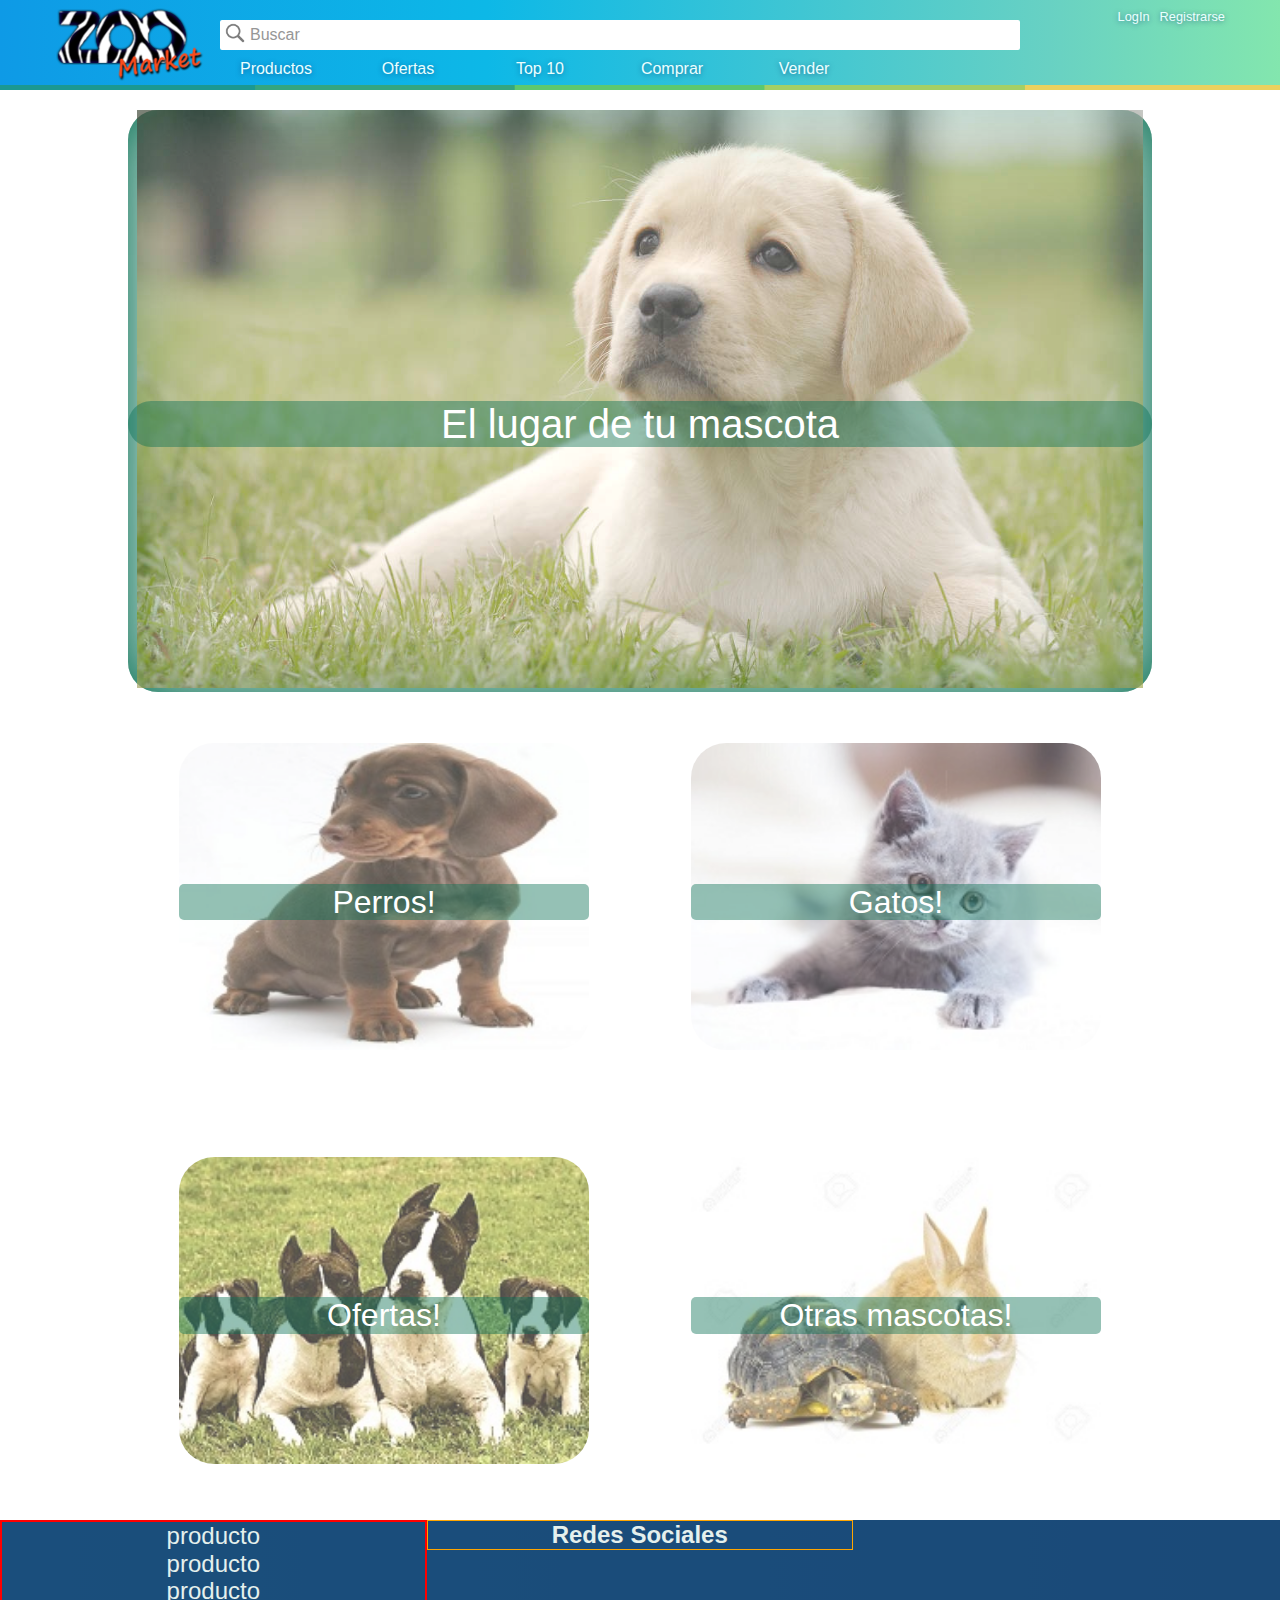
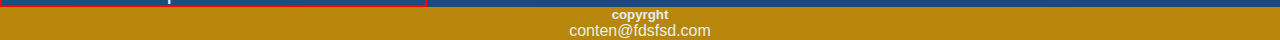
==== index.html @ c1403e90 "Comit final dia SABADO" ====
<!DOCTYPE html>
<html>
  <head>
    <meta charset="utf-8">
    <meta name="viewport" content="width=device-width">
    <title>ZOOMarket</title>
    <link rel="stylesheet" href="css/normalize.css">
    <link rel="stylesheet" href="css/styles.css">
  </head>
  <body>
    <!-- INICIO HEADER -->
    <header class="header">
      <div class="header-barra">
        <img src="images/barra-horizontal.png" alt="barra">
      </div>
      <div class="header-div">
        <!-- INICIO Logo -->
        <div class="header-div-logo">
          <a href="index.html">
            <img class="header-div-logo-mobile-logo" src="images/prueba-logo.png" alt="logo-mini">
          </a>
          <a href="index.html">
            <img class="header-div-logo-desktop-logo" src="images/logo-zoo.png" alt="logo-desktop">
          </a>
        </div>
        <!-- FIN Logo -->

        <!-- INICIO Buscar -->
        <div class="header-div-buscar">
          <img class="header-div-logo-mobile-search" src="images/search-icono.png" alt="search-icon">
          <form class="form-buscar" action="index.html" method="post">
            <input type="text" name="buscar" value="Buscar">
          </form>
        </div>
        <!-- FIN Buscar -->

        <!-- INICIO Menu -->
        <div class="header-div-menu">
          <nav>
            <ul class="header-div-menu-icon">
              <li>
                <!-- ICONO De menu en Mobile -->
                <a href="#">
                  <img class="header-div-logo-mobile-menu" src="images/menu-icon.png" alt="menu-icon">
                </a>

                <!-- SubMenu con Lista desplegable -->
                <ul class="header-div-menu-lista">
                  <!-- Login/Registrate - Solo Mobile -->
                  <li>
                    <div class="header-div-menu-lista-login">
                      <a href="login.html">LogIn</a>
                      <a href="#">Registrarse</a>
                    </div>
                  </li>
                  <!-- Productos -->
                  <li>
                    <a href="#">Productos</a>
                    <ul class="header-div-menu-lista-principal">
                      <li>
                        <a href="#">Perros</a>
                        <ul class="header-div-menu-lista-secundario">
                          <li><a href="#">Cuchas</a></li>
                          <li><a href="#">Juguetes</a></li>
                          <li><a href="#">Comida</a></li>
                          <li><a href="#">Peluqueria</a></li>
                          <li><a href="#">Otros</a></li>
                        </ul>
                      </li>
                      <li><a href="#">Gatos</a></li>
                      <li><a href="#">Aves</a></li>
                      <li><a href="#">Exoticos</a></li>
                      <li><a href="#">Otros</a></li>
                    </ul>
                  </li>
                  <li><a href="#">Ofertas</a></li>
                  <li><a href="#">Top 10</a></li>
                  <li><a href="#">Comprar</a></li>
                  <li><a href="#">Vender</a></li>
                </ul>
              </li>
            </ul>


          </nav>
        </div>
        <!-- FIN Menu -->

        <!-- INICIO Login -->
        <div class="header-div-login">
          <a href="login.html">LogIn</a>
          <a href="#">Registrarse</a>
        </div>
        <!-- FIN Login -->
      </div>
    </header>
    <!-- FIN HEADER -->


    <!-- INICIO BODY -->
    <div class="body_home">
      <div class="banner_body">
        <img src="./images/banner_principal.jpg" alt="">
        <div class="titulo.banner">
          <a href="#">El lugar de tu mascota</a>
        </div>
      </div>
      <section class="body_products_grilla">
        <article class="products_body">
          <img src="./images/perro_portada_seccion.jpg" alt="">
          <div class="title.product">
            <a href="#">Perros!</a>
          </div>
        </article>
        <article class="products_body">
          <img src="./images/gato_portada_seccion.jpg" alt="">
          <div class="title.product">
            <a href="#">Gatos!</a>
          </div>
        </article>
        <article class="products_body">
          <img src="./images/cruza_portada.jpg" alt="">
          <div class="title.product">
            <a href="#">Ofertas!</a>
          </div>
        </article>
        <article class="products_body">
          <img src="./images/otras_mascotas_portada.jpg" alt="">
          <div class="title.product">
            <a href="#">Otras mascotas!</a>
          </div>
        </article>
      </section>
    </div>
    <!-- FIN BODY -->


    <!-- INICIO FOOTER -->
    <footer class="footer">
      <article class="footer_1">
                    <div class="logo_2">
                         <img src="images/logo-zoo2.png" alt="">
                    </div>

                     <div class="menu_2">
                            <div class="conten">
                                    <h5>menu</h5>
                                    <ul>
                                        <li>producto</li>
                                        <li>producto</li>
                                        <li>producto</li>
                                    </ul>
                            </div>

                     </div>

                     <div class="redes_sociales">
                            <h2>Redes Sociales</h2>
                            <ul>
                                <li><a href="/01_Proyecto%2520e-commerce%2520-LABURAR%2520ACA/images/"></a></li>
                                <li></li>
                                <li></li>
                            </ul>
                     </div>

            </article>

            <article class="footer_2">
                        <div class="copyright">
                             <h5>copyrght</h5>
                            <p>conten@fdsfsd.com</p>
                        </div>
            </article>
    </footer>
    <!-- FOOTER FOOTER -->
  </body>
</html>
---- css/styles.css ----
/* -- RESETS Y CONFIGURACIONES GLOBALES --------------------------------------*/
/* -- Reset general --*/
html,body,div,h1,h2,h3,h4,h5,h6,ul,ol,dl,li,dt,dd,p,blockquote,pre,form,fieldset,table,th,td {
  margin: 0;
  padding: 0;
  text-align: center;
}
/* -- Para todo el documento aplicamos el Border Box -- */
* {
  box-sizing: border-box;
}
/* -- Estilos del Body, Fuentes, Fondos, Etc... -- */
body {
  font-family: sans-serif;
}
ul,ol,li,li a , .header-div-login a , .body_login_princ-registrate a {
  list-style: none;
  text-decoration: none;
}
/* -- HEADER -----------------------------------------------------------------*/
.header {
  background: linear-gradient(to right, rgba(14,154,230,1) 0%, rgba(13,184,231,1) 38%, rgba(104,209,195,1) 82%, rgba(131,230,174,1) 100%);
  width: 100vw;
  position: relative;
}
.header-barra img{
  width: 100%;
  height: 4px;
  position: absolute;
  bottom: 0px;
  left: 0px;
}

.header-div {
  position: relative;
  top: 0px;
  height: 45px;
  width: 100%;
  max-width: 1200px;
  margin: 0 auto;
}

/* -- INICIO - Logo --*/
.header-div-logo {
  position: absolute;
  height: 35px;
  width: 75px;
  left: 5px;
  top: 5px;
}
.header-div-logo-desktop-logo {
  display: none;
}
.header-div-logo-mobile-logo , .header-div-logo-mobile-menu {
  height: 35px;
}
.header-div-logo a:hover , .header-div-logo img:hover {
  background-color: transparent;
}
/* -- FIN - Logo --*/

/* -- INICIO - Buscar --*/
.header-div-buscar {
  position: absolute;
  height: 35px;
  width: calc(100% - 135px);
  left: 90px;
  top: 5px;
}
.form-buscar {
  margin-top: 0px;
}
.form-buscar input {
  border: none;
  height: 30px;
  padding: 2px 2px 2px 30px;
  width: 100%;
  border-radius: 2px;
  color: rgb(150, 150, 150);
}
.header-div-buscar img {
  width: 20px;
  position: absolute;
  left: 5px;
  top: 5px;
}
/* -- FIN - Buscar --*/

/* -- INICIO - Menu --*/
.header-div-menu {
  position: absolute;
  height: 35px;
  width: 35px;
  right: 5px;
  top: 2px;
}
.header-div-menu-icon a {
  height: 100%;
  width: 100%;
}
.header-div-menu-lista {
  position: absolute;
  width: calc(100vw - 140px);
  right: -5px;
  top: -5px;
  height: 100vh;
  display: none;
  z-index: 100;
  background-color: rgba(0, 42, 31, 0.7);
}
.header-div-menu-lista-principal , .header-div-menu-lista-secundario {
  display: none;
  z-index: 100;
  background-color: rgba(0, 42, 31, 0.7);
}
.header-div-menu-icon li:hover > .header-div-menu-lista {
  display: inline-block;
}
/*.header-div-menu-lista li:hover > .header-div-menu-lista-principal {
  display: inline-block;
}*/
.header-div-menu-lista-principal li:hover > .header-div-menu-lista-secundario {
  display: inline-block;
}

.header-div-menu-lista a {
  padding: 15px;
  display: inline-block;
  color: rgba(235, 255, 255, 1);
}
.header-div-menu-lista a:hover {
  background-color: #FF9900;
  color: black;
}
.header-div-menu-lista-login {
  background-color: rgba(179, 107, 0, 0.72);
  color: black;
}
.header-div-menu-lista-login a {
  padding: 15px;
}

/* -- FIN - Menu --*/

/* -- INICIO - Login --*/
.header-div-login {
  position: absolute;
  display: none;
  right: 10px;
  top: 5px;
}
.header-div-login a {
  display: block;
  padding: 5px;
  /*background-color: blue;*/
}
/* -- FIN - Login --*/
/* -- BODY -------------------------------------------------------------------*/

/*FRAN - ESTABLECI ALGUNOS VALORES PARA PROBAR COMO IBA QUEDANDO
LE DI UN POCO DE MARGEN Y UN POCO DE PADDING A CADA CAJA
ASI SE VE UN POCO MEJOR*/
.banner_body{
  display: none;
  margin: 0;
  margin-top: 20px;
  border-radius: 30px;
  margin-left: 10%;
  margin-right:10%;
  position: relative;
  border-radius: 0.7;
  Box-shadow: inset 0 0 50px rgba(9, 112, 84, 0.83),inset 0 0 80px rgba(9, 112, 84, 0.63),inset 0 0 175px rgba(9, 112, 84, 0.33);
  }

.banner_body img{
  width: 98.33%;
  margin-left: 0.83%;
  margin-right: 0.83%;
  opacity: 0.7;
  border-radius: 0.7;
  Box-shadow: inset 0 0 50px rgba(9, 112, 84, 0.83),inset 0 0 80px rgba(9, 112, 84, 0.63),inset 0 0 175px rgba(9, 112, 84, 0.33);

}
.banner_body a{
  position: absolute;
  top: 50%;
  right: 0%;
  width: 100%;
  display: inline-block;
  background-color: rgba(9, 112, 84, 0.43);
  color: white;
  font-size: 2.5em;
  text-align: center;
  border-radius: 35px;
  text-decoration: none;
}

.body_products_grilla {
  background-color: white;
  display: block;
  margin-left: 10%;
  margin-right: 10%;
}
.products_body{
  background-color: white;
  position: relative;
  margin-top: 5%;
  margin-bottom: 5%;

  }
.products_body img{
  width: 100%;
  border-radius: 35px;
  opacity: 0.7;
  margin: 0;
  }
  .products_body a{
    background-color: rgba(9, 112, 84, 0.43);
    color: white;
    position: absolute;
    top:45%;
    right: 0%;
    width: 100%;
    display: inline-block;
    font-size: 2em;
    text-align: center;
    border-radius: 5px;
    text-decoration: none;
  }

  body img:hover{
    opacity: 1;
    color: rgba(9, 112, 84);
    background-color:rgba(9, 112, 84, 0.63) ;
  }

  body a:hover{
    color: rgba(9, 112, 84);
    background-color:rgba(9, 112, 84, 0.63) ;
  }

/*-------Para mas adelante-----*/
/*.principal-body-productos_1 {
  background: linear-gradient(to right, rgba(202,230,221,1) 0%, rgba(167,227,208,1) 100%);
}
.principal-body-productos_2 {
  background: linear-gradient(to right, rgba(206,235,215,1) 0%, rgba(185,227,198,1) 100%);
}
.principal-body-productos_3 {
  background: linear-gradient(to right, rgba(235,242,225,1) 0%, rgba(212,228,189,1) 100%);
}
.principal-body-productos_4 {
  background: linear-gradient(to right, rgba(240,236,218,1) 0%, rgba(242,230,176,1) 100%);
}*/

/*LEO PAGINA DE LOGIN*/
.body_login {
  background-image: url(../images/login-bkg.jpg);
  background-size: 100%;
  z-index: 10;
  background-position-y: 45%;
  min-height: 525px;
}
.body_login_princ_titulo {
  padding: 10px 0;
  color: rgb(50, 50, 50);
}
.body_login_princ_form {
  padding: 5px 0 25px;
}
/*.body_login_princ_form_fondo {
  height: 100vh;
}*/
.body_login_princ_form_fondo img {
  position: absolute;
  overflow: hidden;
  width: 100%;
  z-index: -1;
  left: 0;
  opacity: 0.6;
  top: calc((20vh) - 150px);
}
.body_login_princ_form_renglones {
  width: 90%;
  margin: 0 auto;
  overflow: hidden;
  padding: 10px 0 10px;
}
.body_login_princ_form_renglones input {
  float: left;
  width: 100%;
  padding: 5px;
  border: none;
  text-align: left;
  font-size: 1.2em;
  color: rgb(80, 80, 80);
  border-radius: 2px;
}
.body_login_princ_form_renglones button {
  width: 100%;
  padding: 5px;
  font-size: 1.4em;
}
.body_login_princ-registrate {
  font-size: 0.8em;
  color: rgb(50, 50, 50);
}




/* -- FOOTER -----------------------------------------------------------------*/
/*ANDRES - ESTABLECI ALGUNOS VALORES PARA PROBAR COMO IBA QUEDANDO
LE ASIGNE UN COLOR DE FONDO ASI SE VE UN POCO MEJOR*/
.footer {
  clear: both;
  background: linear-gradient(to right, rgba(3,73,75,1) 0%, rgba(0,48,56,1) 100%);
  color: #e5f0ed;
}
/*** logo ***/
.logo_2{
    display: none;
}
/*** MENU ***/
.menu_2 .conten h5{
    display: none;
}
.menu_2 .conten li{
    font-size:1.5em;
}
/***Redes Sociales**/
.redes_sociales{
    border:1px solid yellow;
}













/* ---------------------------------------------------------------------------*/
/* -- MEDIA QUERY's ----------------------------------------------------------*/
/* ---------------------------------------------------------------------------*/

/* -- A PARTIR DE --> 640 px -- */
@media (min-width:640px) {
  /* -- INICIO - HEADER ------------------------------------------------------*/
  .header {
    margin: 0 auto;
    position: relative;
    height: 80px;
    top: 0;
    max-height: 100px;
  }
  .header-div {
    height: inherit;
  }
  .header-barra img{
    height: 5px;
  }

  /* -- INICIO Logo -- */
  .header-div-logo {
    width: 130px;
    height: initial;
  }
  .header-div-logo-mobile-logo {
    display: none;
    width: 130px;
  }
  .header-div-logo-desktop-logo {
    display: inline-block;
    width: 100%;
  }
  .header-div-logo-mobile-menu {
    display: none;
  }
  /* -- FIN Logo -- */


  /* -- INICIO - Barra de busqueda -- */
  .header-div-buscar {
    height: auto;
    width: calc(100% - 280px);
    left: 145px;
    top: 15px;
  }
  .form-buscar {
    margin: 0px;
  }
  .form-buscar input{
    width: 100%;
  }
  .header-div-buscar img {
    top: 3px;
  }
  /* -- FIN - Barra de busqueda -- */


  /* -- INICIO - Menu -- */
  .header-div-menu {
    height: 30px;
    width: calc(100% - 170px);
    left: 145px;
    top: initial;
    bottom: 5px;
  }
  .header-div-menu-lista {
    display: inline-block;
    width: auto;
    top: 0px;
    left: 0px;
    right: 0;
    bottom: 5px;
    height: 100%;
    background-color: transparent;
  }
  .header-div-menu-lista li {
    float: left;
    width: 16.5%;
    text-shadow: 0 1px 5px rgba(0, 50, 110, 0.5);
    border-radius: 3px;
    overflow: hidden;
  }
  .header-div-menu-lista-principal li , .header-div-menu-lista-secundario li {
    float: left;
    width: 100%;
    overflow: hidden;
  }

  .header-div-menu-lista-secundario {
    position: absolute;
    top: 92%;
    left: 16.2%;
  }

  .header-div-menu-lista a {
    padding: 5px 5px;
  }
  .header-div-menu-lista a:hover {
    background-color: rgba(235, 255, 255, 1);
    color: rgb(20, 56, 117);
  }
  .header-div-menu-lista-login {
    display: none;
  }



  /*LOGIN*/
  .header-div-login {
    display: inline-block;
    font-size: 0.8em;
  }
  .header-div-login a {
    float: left;
    text-shadow: 0 1px 5px rgba(0, 50, 110, 0.5);
    color: rgba(235, 255, 255, 1);
  }
  .header-div-login a:hover {
    background-color: rgba(235, 255, 255, 0.8);
    color: rgb(6, 44, 99);
    border-radius: 3px;
    overflow: hidden;
  }
  /* -- FIN - HEADER ---------------------------------------------------------*/



  /* -- INICIO - BODY --------------------------------------------------------*/
  .banner_body {
  display: block;
  margin-bottom: 20px;
  }
  .products_body{
    float: left;
    width: 40%;
    margin: 5%;
  }
  .products_body a{
    font-size: 1.5em;
    }
    .products_body img:hover{
      color: rgba(9, 112, 84);
      background-color:rgba(9, 112, 84, 0.63) ;
      -webkit-transform: scale(1.3);
      -ms-transform: scale(1.3);
      transform: scale(1.3);
    }
    .products_body a:hover{
      color: rgba(9, 112, 84);
      background-color:rgba(9, 112, 84, 0.63) ;
      -webkit-transform: scale(1.3);
      -ms-transform: scale(1.3);
      transform: scale(1.3);

    }

  /* -- FIN - BODY -----------------------------------------------------------*/



  /* -- INICIO - FOOTER ------------------------------------------------------*/
  .footer_1{
      border-color:solid crimson;
      width:100%;
      background-color:rgba(32, 80, 136, 0.81);
      display: block;
      overflow: hidden;
  }
  .footer_2{
      background-color: darkgoldenrod;
      width: 100%;
      height:40%;
      display: block;
  }

  .logo_2{
      float:left;
      height:72.5px;
      overflow:hidden;
      width:auto;
      width: 33.33% ;
      border: 1px solid yellow;
  }
  .logo_2 img{
      border:none;
      padding: 0;
      margin: 0;
      width:15vw;
      height: auto;
  }

  .menu_2{
      border: 2px solid red ;
      float: left;
      width: 33.33%;
  }
  .copyright{

  }
  .redes_sociales{
      border: 1px solid orange;
      float: left;
      width:33.30%;

  }
  /* -- FIN - FOOTER ---------------------------------------------------------*/
}


@media (min-width:960px) {
  /* -- INICIO - HEADER ---------------------------------------------------------*/
  .header {
    height: 90px;
  }

  /* -- INICIO Logo -- */
  .header-div-logo {
    width: 150px;
    margin-left: 10px;
  }
  /* -- FIN Logo -- */


  /* -- INICIO - Barra de busqueda -- */
  .header-div-buscar {
    width: calc(100% - 315px);
    max-width: 800px;
    left: 180px;
    top: 20px;
  }
  /* -- FIN - Barra de busqueda -- */


  /* -- INICIO - Menu -- */
  .header-div-menu {
    width: calc(100% - 170px);
    max-width: 800px;
    left: 170px;
  }
  /*
  .header-div-menu-lista {
    display: inline-block;
    width: auto;
    top: 0px;
    left: 0px;
    right: 0;
    bottom: 5px;
    height: 100%;
    background-color: transparent;
  }
  .header-div-menu-lista li {
    float: left;
    width: 16.5%;
    text-shadow: 0 1px 5px rgba(0, 50, 110, 0.5);
  }
  .header-div-menu-lista a {
    padding: 5px 5px;
  }
  .header-div-menu-lista a:hover {
    background-color: rgba(235, 255, 255, 1);
    color: rgb(45, 58, 144);
  }
  .header-div-menu-lista-login {
    display: none;
  }*/


  /*LOGIN*/
  /*.header-div-login {
    display: inline-block;
    font-size: 0.8em;
  }
  .header-div-login a {
    float: left;
    text-shadow: 0 1px 5px rgba(0, 50, 110, 0.5);
    color: rgba(235, 255, 255, 1);
  }
  .header-div-login a:hover {
    background-color: rgba(235, 255, 255, 1);
    color: rgb(6, 44, 99);
  }*/





  /* -- FIN - HEADER ---------------------------------------------------------*/


  /* -- INICIO - BODY --------------------------------------------------------*/
  .banner_body{
    display: block;
    margin: 0;
    margin-top: 20px;
    border-radius: 30px;
    margin-left: 10%;
    margin-right:10%;
    position: relative;
    border-radius: 0.7;
    Box-shadow: inset 0 0 50px rgba(9, 112, 84, 0.83),inset 0 0 80px rgba(9, 112, 84, 0.63),inset 0 0 175px rgba(9, 112, 84, 0.33);
    }

  .banner_body img{
    width: 98.33%;
    margin-left: 0.83%;
    margin-right: 0.83%;
    opacity: 0.7;
    border-radius: 0.7;
    Box-shadow: inset 0 0 50px rgba(9, 112, 84, 0.83),inset 0 0 80px rgba(9, 112, 84, 0.63),inset 0 0 175px rgba(9, 112, 84, 0.33);

  }
  .banner_body a{
    position: absolute;
    top: 50%;
    right: 0%;
    width: 100%;
    display: inline-block;
    background-color: rgba(9, 112, 84, 0.43);
    color: white;
    font-size: 2.5em;
    text-align: center;
    border-radius: 35px;
    text-decoration: none;
  }

  .body_products_grilla {
    background-color: white;
    display: block;
    margin-left: 10%;
    margin-right: 10%;
  }
  .products_body{
    background-color: white;
    position: relative;
    margin-top: 5%;
    margin-bottom: 5%;

    }
  .products_body img{
    width: 100%;
    border-radius: 35px;
    opacity: 0.7;
    margin: 0;
    }
    .products_body a{
      background-color: rgba(9, 112, 84, 0.43);
      color: white;
      position: absolute;
      top:45%;
      right: 0%;
      width: 100%;
      display: inline-block;
      font-size: 2em;
      text-align: center;
      border-radius: 5px;
      text-decoration: none;
    }

    body img:hover{
      opacity: 1;
      color: rgba(9, 112, 84);
      background-color:rgba(9, 112, 84, 0.63) ;
    }

    body a:hover{
      color: rgba(9, 112, 84);
      background-color:rgba(9, 112, 84, 0.63) ;
    }



  /* -- FIN - BODY -----------------------------------------------------------*/



  /* -- INICIO - FOOTER ------------------------------------------------------*/

  /* -- FIN - FOOTER ---------------------------------------------------------*/


}
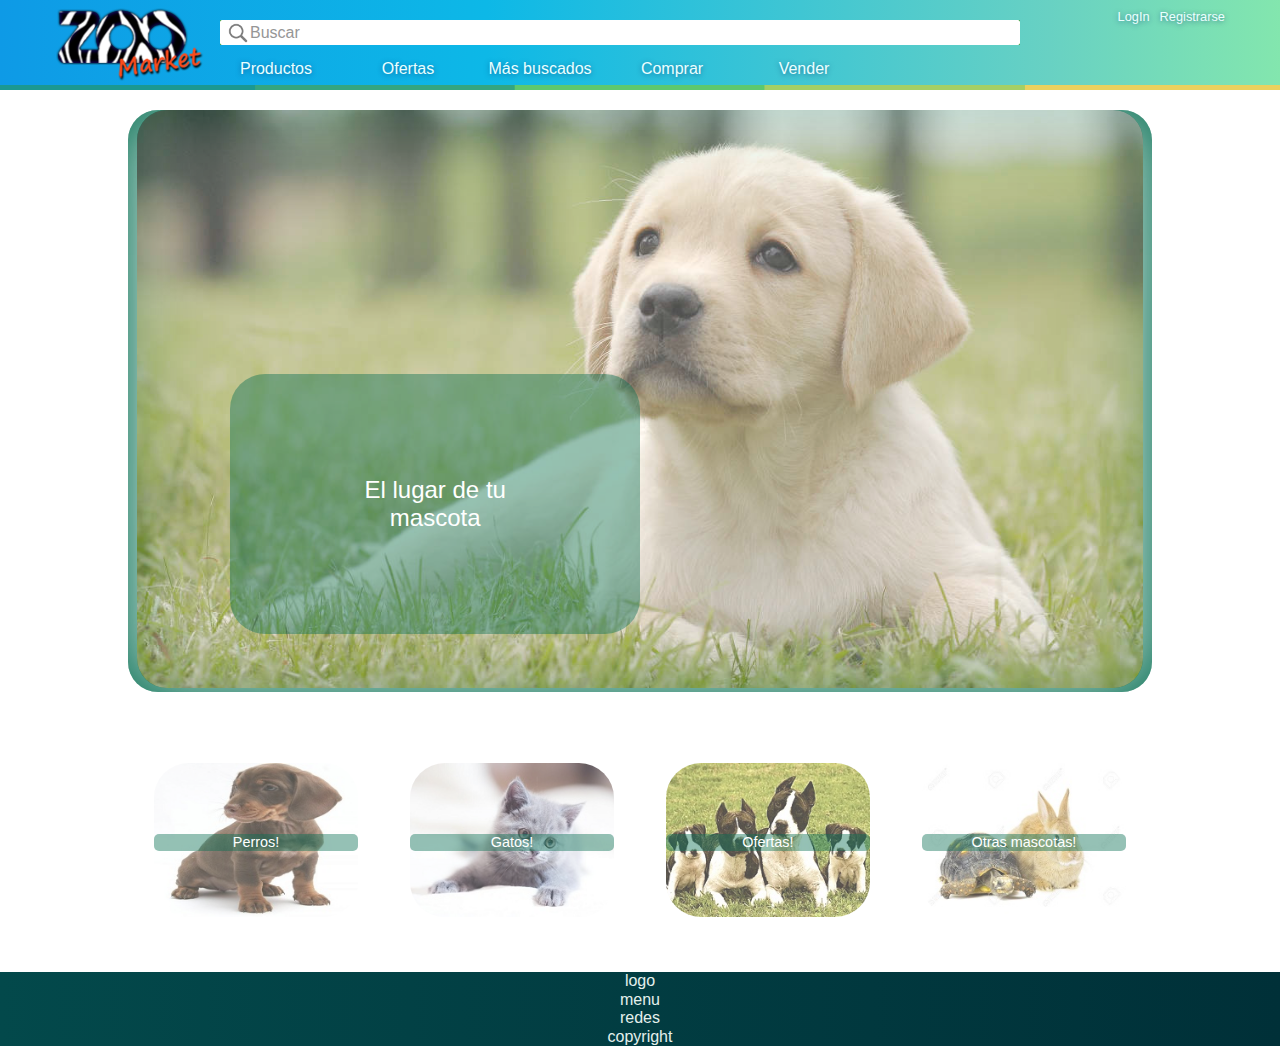
==== commit 11ac8c44: "Revert "Comit final dia SABADO"" ====
--- a/index.html
+++ b/index.html
@@ -74,7 +74,7 @@
                     </ul>
                   </li>
                   <li><a href="#">Ofertas</a></li>
-                  <li><a href="#">Top 10</a></li>
+                  <li><a href="#">Más buscados</a></li>
                   <li><a href="#">Comprar</a></li>
                   <li><a href="#">Vender</a></li>
                 </ul>
@@ -137,41 +137,20 @@
 
     <!-- INICIO FOOTER -->
     <footer class="footer">
-      <article class="footer_1">
-                    <div class="logo_2">
-                         <img src="images/logo-zoo2.png" alt="">
-                    </div>
-
-                     <div class="menu_2">
-                            <div class="conten">
-                                    <h5>menu</h5>
-                                    <ul>
-                                        <li>producto</li>
-                                        <li>producto</li>
-                                        <li>producto</li>
-                                    </ul>
-                            </div>
-
-                     </div>
-
-                     <div class="redes_sociales">
-                            <h2>Redes Sociales</h2>
-                            <ul>
-                                <li><a href="/01_Proyecto%2520e-commerce%2520-LABURAR%2520ACA/images/"></a></li>
-                                <li></li>
-                                <li></li>
-                            </ul>
-                     </div>
-
-            </article>
-
-            <article class="footer_2">
-                        <div class="copyright">
-                             <h5>copyrght</h5>
-                            <p>conten@fdsfsd.com</p>
-                        </div>
-            </article>
+      <div class="footer-logo">
+        logo
+      </div>
+      <div class="footer-menu">
+        menu
+      </div>
+      <div class="footer-redes">
+        redes
+      </div>
+      <div class="footer-copyright">
+        copyright
+      </div>
     </footer>
     <!-- FOOTER FOOTER -->
+
   </body>
 </html>
--- a/css/styles.css
+++ b/css/styles.css
@@ -13,7 +13,7 @@
 body {
   font-family: sans-serif;
 }
-ul,ol,li,li a , .header-div-login a , .body_login_princ-registrate a {
+ul,ol,li,li a , .header-div-login a {
   list-style: none;
   text-decoration: none;
 }
@@ -63,16 +63,16 @@
 .header-div-buscar {
   position: absolute;
   height: 35px;
-  width: calc(100% - 135px);
-  left: 90px;
+  width: calc(100% - 130px);
+  left: 85px;
   top: 5px;
 }
 .form-buscar {
-  margin-top: 0px;
+  margin-top: 5px;
 }
 .form-buscar input {
   border: none;
-  height: 30px;
+  height: 25px;
   padding: 2px 2px 2px 30px;
   width: 100%;
   border-radius: 2px;
@@ -82,7 +82,7 @@
   width: 20px;
   position: absolute;
   left: 5px;
-  top: 5px;
+  top: 7px;
 }
 /* -- FIN - Buscar --*/
 
@@ -92,7 +92,7 @@
   height: 35px;
   width: 35px;
   right: 5px;
-  top: 2px;
+  top: 5px;
 }
 .header-div-menu-icon a {
   height: 100%;
@@ -157,9 +157,6 @@
 /* -- FIN - Login --*/
 /* -- BODY -------------------------------------------------------------------*/
 
-/*FRAN - ESTABLECI ALGUNOS VALORES PARA PROBAR COMO IBA QUEDANDO
-LE DI UN POCO DE MARGEN Y UN POCO DE PADDING A CADA CAJA
-ASI SE VE UN POCO MEJOR*/
 .banner_body{
   display: none;
   margin: 0;
@@ -177,22 +174,22 @@
   margin-left: 0.83%;
   margin-right: 0.83%;
   opacity: 0.7;
-  border-radius: 0.7;
+  border-radius: 30px;
   Box-shadow: inset 0 0 50px rgba(9, 112, 84, 0.83),inset 0 0 80px rgba(9, 112, 84, 0.63),inset 0 0 175px rgba(9, 112, 84, 0.33);
-
 }
 .banner_body a{
   position: absolute;
-  top: 50%;
-  right: 0%;
-  width: 100%;
+  bottom: 10%;
+  left: 10%;
+  width: 40%;
   display: inline-block;
   background-color: rgba(9, 112, 84, 0.43);
   color: white;
-  font-size: 2.5em;
+  font-size: 1.5em;
   text-align: center;
   border-radius: 35px;
   text-decoration: none;
+  padding:10%;
 }
 
 .body_products_grilla {
@@ -222,23 +219,237 @@
     right: 0%;
     width: 100%;
     display: inline-block;
-    font-size: 2em;
+    font-size: 1.5em;
     text-align: center;
     border-radius: 5px;
     text-decoration: none;
   }
 
-  body img:hover{
+  .body_home img:hover{
     opacity: 1;
     color: rgba(9, 112, 84);
     background-color:rgba(9, 112, 84, 0.63) ;
   }
 
-  body a:hover{
+  .body_home a:hover{
     color: rgba(9, 112, 84);
     background-color:rgba(9, 112, 84, 0.63) ;
   }
 
+/*-------Para mas adelante-----
+.principal-body-productos_1 {
+  background: linear-gradient(to right, rgba(202,230,221,1) 0%, rgba(167,227,208,1) 100%);
+}
+.principal-body-productos_2 {
+  background: linear-gradient(to right, rgba(206,235,215,1) 0%, rgba(185,227,198,1) 100%);
+}
+.principal-body-productos_3 {
+  background: linear-gradient(to right, rgba(235,242,225,1) 0%, rgba(212,228,189,1) 100%);
+}
+.principal-body-productos_4 {
+  background: linear-gradient(to right, rgba(240,236,218,1) 0%, rgba(242,230,176,1) 100%);
+}
+*/
+/* -- FOOTER -----------------------------------------------------------------*/
+/*ANDRES - ESTABLECI ALGUNOS VALORES PARA PROBAR COMO IBA QUEDANDO
+LE ASIGNE UN COLOR DE FONDO ASI SE VE UN POCO MEJOR*/
+.footer {
+  background: linear-gradient(to right, rgba(3,73,75,1) 0%, rgba(0,48,56,1) 100%);
+  clear: both;/*limpio flotaciòn para el contenedor principal*/
+  color: #e5f0ed;
+}
+
+
+
+
+/*********************************Formulario de registraci�n************************************/
+/*.partesFormularioACompletar {
+    background: linear-gradient(to right, rgba(235,242,225,1) 0%, rgba(212,228,189,1) 100%);
+    padding-bottom: 30px;
+    padding-top: 15px;
+    border-radius: 20px;
+    box-shadow: 0px 2px 22px 3px;
+
+    width: 80%;
+    margin:auto;
+}*/
+
+/*.partesFormularioACompletar input{
+  width: 95%;
+  font-size: 0.5em;
+  padding: 1%;
+  color:rgb(60, 59, 59);
+}
+.registrateTitulo h2{
+  padding: 1.5%;
+}
+.partesFormularioACompletar label, div{
+  padding: 1.5%;
+  font-size: 1.2em;
+
+}
+.terminosYregistrame p{
+  font-size: 0.5em;
+  color: white;
+  margin-left: 3%;
+  margin-right: 3%;
+  padding: 1%;
+  text-shadow: 0 1px 5px rgba(0, 0, 0, 1);
+}
+.terminosYregistrame a{
+  color:rgb(142, 138, 138);
+}
+.botonRegistrame button{
+  width: 90%;
+}
+.partesFormularioACompletar label{
+  display: none;
+}
+.body_formulario {
+  background-image: url(../images/formularioperro.jpg);
+  background-size: 100%;
+  background-position-y:45%;
+}
+/*********************************Fin Formulario regist********************************************/
+
+
+
+
+/* ---------------------------------------------------------------------------*/
+/* -- MEDIA QUERY's ----------------------------------------------------------*/
+/* ---------------------------------------------------------------------------*/
+
+/* -- A PARTIR DE --> 640 px -- */
+@media (min-width:640px) {
+  /* -- INICIO - HEADER ------------------------------------------------------*/
+  .header {
+    margin: 0 auto;
+    /*coloco posici�n relativa para que el body no flote sobre el nav*/
+    position: relative;
+
+    height: 80px;
+    max-height: 100px;
+}
+  .header-div {
+  }
+
+  .header-div-logo-mobile-logo {
+    display: none;
+  }
+  .header-div-logo-desktop-logo {
+    display: inline-block;
+  }
+  .header-div-logo {
+    position: absolute;
+    height: 90px;
+    width: 150px;
+    left: 5px;
+    top: 5px;
+    /*background-color: white;
+    box-shadow: 0 0 2px rgba(0, 0, 0, 0.57);*/
+  }
+  .header-div-logo-mobile-menu {
+    display: none;
+  }
+
+  /*MENU*/
+  .header-div-menu {
+    height: 30px;
+    width: calc(100% - 170px);
+    left: 160px;
+    top: initial;
+    bottom: 5px;
+  }
+  .header-div-menu-lista {
+    display: inline-block;
+    width: auto;
+    top: 0px;
+    left: 0px;
+    right: 0;
+    bottom: 5px;
+    height: 100%;
+    background-color: transparent;
+  }
+  .header-div-menu-lista li {
+    float: left;
+    width: 15%;
+  }
+  .header-div-menu-lista a {
+    padding: 5px 5px;
+  }
+  .header-div-menu-lista a:hover {
+    background-color: #e5ebf0;
+    color: rgb(45, 58, 144);
+  }
+  .header-div-menu-lista-login {
+    display: none;
+  }
+
+  .header-div-buscar {
+    height: auto;
+    width: calc(100% - 269px);
+    left: 160px;
+    top: 35px;
+    background-color: green;
+  }
+  .form-buscar {
+    margin: 0px;
+  }
+  .form-buscar input{
+    width: 100%;
+  }
+  .header-div-buscar img {
+      left: 1%;
+      top: 3px;
+  }
+
+  /*LOGIN*/
+  .header-div-login {
+    display: inline-block;
+  }
+  .header-div-login a {
+    color: #e5ebf0;
+  }
+  .header-div-login a:hover {
+    background-color: #e5ebf0;
+    color: rgb(6, 44, 99);
+  }
+  /* -- FIN - HEADER ---------------------------------------------------------*/
+
+
+
+  /* -- INICIO - BODY --------------------------------------------------------*/
+  .banner_body {
+  display: block;
+  margin-bottom: 20px;
+  }
+  .products_body{
+    float: left;
+    width: 40%;
+    margin: 5%;
+  }
+  .products_body a{
+    font-size: 1.5em;
+    }
+    .products_body img:hover{
+      color: rgba(9, 112, 84);
+      background-color:rgba(9, 112, 84, 0.63) ;
+      -webkit-transform: scale(1.3);
+      -ms-transform: scale(1.3);
+      transform: scale(1.3);
+    }
+    .products_body a:hover{
+      color: rgba(9, 112, 84);
+      background-color:rgba(9, 112, 84, 0.63) ;
+      -webkit-transform: scale(1.3);
+      -ms-transform: scale(1.3);
+      transform: scale(1.3);
+    }
+    .banner_body a:hover{
+      -webkit-transform: scale(1.3);
+      -ms-transform: scale(1.3);
+      transform: scale(1.3);
+    }
 /*-------Para mas adelante-----*/
 /*.principal-body-productos_1 {
   background: linear-gradient(to right, rgba(202,230,221,1) 0%, rgba(167,227,208,1) 100%);
@@ -254,56 +465,30 @@
 }*/
 
 /*LEO PAGINA DE LOGIN*/
-.body_login {
-  background-image: url(../images/login-bkg.jpg);
-  background-size: 100%;
-  z-index: 10;
-  background-position-y: 45%;
-  min-height: 525px;
-}
-.body_login_princ_titulo {
-  padding: 10px 0;
-  color: rgb(50, 50, 50);
-}
-.body_login_princ_form {
-  padding: 5px 0 25px;
-}
-/*.body_login_princ_form_fondo {
-  height: 100vh;
-}*/
-.body_login_princ_form_fondo img {
-  position: absolute;
-  overflow: hidden;
-  width: 100%;
-  z-index: -1;
-  left: 0;
-  opacity: 0.6;
-  top: calc((20vh) - 150px);
-}
-.body_login_princ_form_renglones {
+.body_home_login {
+  background: linear-gradient(to right, rgba(235,242,225,1) 0%, rgba(212,228,189,1) 100%);
+}
+
+.body_home_login_form {
+}
+
+.body_home_login_form_renglones {
   width: 90%;
   margin: 0 auto;
   overflow: hidden;
-  padding: 10px 0 10px;
-}
-.body_login_princ_form_renglones input {
+  padding-top: 10px;
+  padding-bottom: 10px;
+}
+.body_home_login_form_renglones label , .body_home_login_form_renglones input {
   float: left;
   width: 100%;
-  padding: 5px;
+  text-align: left;
+}
+.body_home_login_form_renglones input {
   border: none;
-  text-align: left;
-  font-size: 1.2em;
-  color: rgb(80, 80, 80);
+  height: 30px;
   border-radius: 2px;
-}
-.body_login_princ_form_renglones button {
-  width: 100%;
-  padding: 5px;
-  font-size: 1.4em;
-}
-.body_login_princ-registrate {
-  font-size: 0.8em;
-  color: rgb(50, 50, 50);
+  color: rgb(150, 150, 150);
 }
 
 
@@ -317,30 +502,6 @@
   background: linear-gradient(to right, rgba(3,73,75,1) 0%, rgba(0,48,56,1) 100%);
   color: #e5f0ed;
 }
-/*** logo ***/
-.logo_2{
-    display: none;
-}
-/*** MENU ***/
-.menu_2 .conten h5{
-    display: none;
-}
-.menu_2 .conten li{
-    font-size:1.5em;
-}
-/***Redes Sociales**/
-.redes_sociales{
-    border:1px solid yellow;
-}
-
-
-
-
-
-
-
-
-
 
 
 
@@ -500,58 +661,18 @@
       -webkit-transform: scale(1.3);
       -ms-transform: scale(1.3);
       transform: scale(1.3);
-
-    }
-
+    }
+    .banner_body a:hover{
+      -webkit-transform: scale(1.3);
+      -ms-transform: scale(1.3);
+      transform: scale(1.3);
+    }
   /* -- FIN - BODY -----------------------------------------------------------*/
 
 
 
   /* -- INICIO - FOOTER ------------------------------------------------------*/
-  .footer_1{
-      border-color:solid crimson;
-      width:100%;
-      background-color:rgba(32, 80, 136, 0.81);
-      display: block;
-      overflow: hidden;
-  }
-  .footer_2{
-      background-color: darkgoldenrod;
-      width: 100%;
-      height:40%;
-      display: block;
-  }
-
-  .logo_2{
-      float:left;
-      height:72.5px;
-      overflow:hidden;
-      width:auto;
-      width: 33.33% ;
-      border: 1px solid yellow;
-  }
-  .logo_2 img{
-      border:none;
-      padding: 0;
-      margin: 0;
-      width:15vw;
-      height: auto;
-  }
-
-  .menu_2{
-      border: 2px solid red ;
-      float: left;
-      width: 33.33%;
-  }
-  .copyright{
-
-  }
-  .redes_sociales{
-      border: 1px solid orange;
-      float: left;
-      width:33.30%;
-
-  }
+
   /* -- FIN - FOOTER ---------------------------------------------------------*/
 }
 
@@ -637,84 +758,15 @@
 
 
   /* -- INICIO - BODY --------------------------------------------------------*/
-  .banner_body{
-    display: block;
-    margin: 0;
-    margin-top: 20px;
-    border-radius: 30px;
-    margin-left: 10%;
-    margin-right:10%;
-    position: relative;
-    border-radius: 0.7;
-    Box-shadow: inset 0 0 50px rgba(9, 112, 84, 0.83),inset 0 0 80px rgba(9, 112, 84, 0.63),inset 0 0 175px rgba(9, 112, 84, 0.33);
-    }
-
-  .banner_body img{
-    width: 98.33%;
-    margin-left: 0.83%;
-    margin-right: 0.83%;
-    opacity: 0.7;
-    border-radius: 0.7;
-    Box-shadow: inset 0 0 50px rgba(9, 112, 84, 0.83),inset 0 0 80px rgba(9, 112, 84, 0.63),inset 0 0 175px rgba(9, 112, 84, 0.33);
-
-  }
-  .banner_body a{
-    position: absolute;
-    top: 50%;
-    right: 0%;
-    width: 100%;
-    display: inline-block;
-    background-color: rgba(9, 112, 84, 0.43);
-    color: white;
-    font-size: 2.5em;
-    text-align: center;
-    border-radius: 35px;
-    text-decoration: none;
-  }
-
-  .body_products_grilla {
-    background-color: white;
-    display: block;
-    margin-left: 10%;
-    margin-right: 10%;
-  }
   .products_body{
-    background-color: white;
-    position: relative;
-    margin-top: 5%;
-    margin-bottom: 5%;
-
-    }
-  .products_body img{
-    width: 100%;
-    border-radius: 35px;
-    opacity: 0.7;
-    margin: 0;
+    margin-left: 2.5%;
+    margin-right: 2.5%;
+    width: 20%;
     }
     .products_body a{
-      background-color: rgba(9, 112, 84, 0.43);
-      color: white;
-      position: absolute;
-      top:45%;
-      right: 0%;
-      width: 100%;
-      display: inline-block;
-      font-size: 2em;
-      text-align: center;
-      border-radius: 5px;
-      text-decoration: none;
-    }
-
-    body img:hover{
-      opacity: 1;
-      color: rgba(9, 112, 84);
-      background-color:rgba(9, 112, 84, 0.63) ;
-    }
-
-    body a:hover{
-      color: rgba(9, 112, 84);
-      background-color:rgba(9, 112, 84, 0.63) ;
-    }
+      font-size: 0.9em;
+    }
+
 
 
 
@@ -725,6 +777,3 @@
   /* -- INICIO - FOOTER ------------------------------------------------------*/
 
   /* -- FIN - FOOTER ---------------------------------------------------------*/
-
-
-}
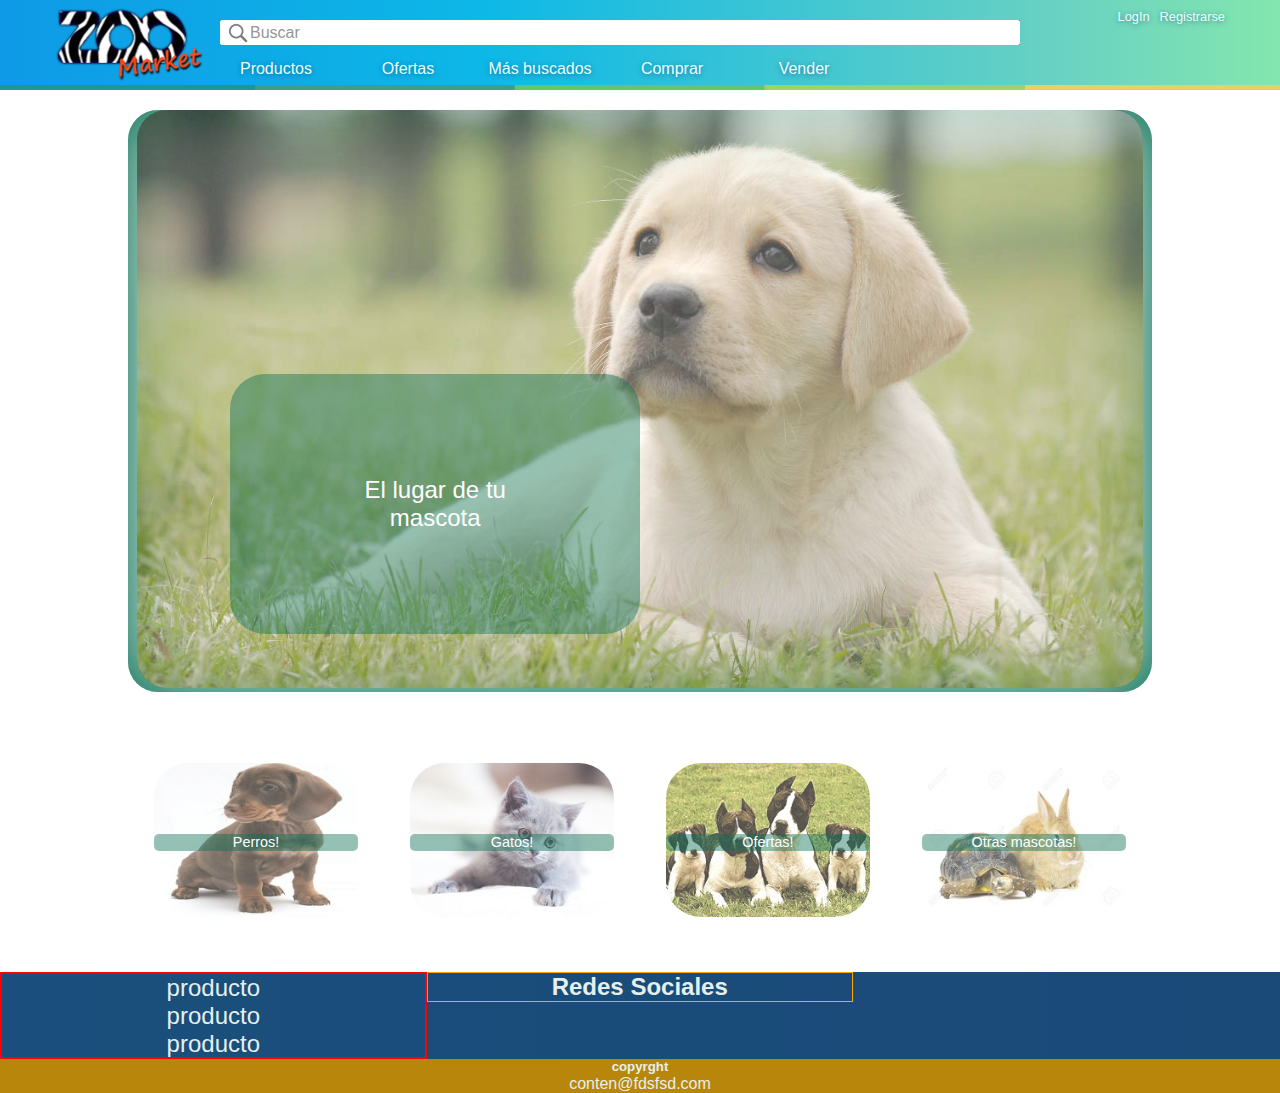
==== commit f7c4b757: "Guardado final Sabado los 3 cambios" ====
--- a/index.html
+++ b/index.html
@@ -136,21 +136,43 @@
 
 
     <!-- INICIO FOOTER -->
-    <footer class="footer">
-      <div class="footer-logo">
-        logo
-      </div>
-      <div class="footer-menu">
-        menu
-      </div>
-      <div class="footer-redes">
-        redes
-      </div>
-      <div class="footer-copyright">
-        copyright
-      </div>
-    </footer>
-    <!-- FOOTER FOOTER -->
+  <footer class="footer">
+          <article class="footer_1">
+                  <div class="logo_2">
+                       <img src="images/logo-zoo2.png" alt="">
+                  </div>
+
+                   <div class="menu_2">
+                          <div class="conten">
+                                  <h5>menu</h5>
+                                  <ul>
+                                      <li>producto</li>
+                                      <li>producto</li>
+                                      <li>producto</li>
+                                  </ul>
+                          </div>
+
+                   </div>
+
+                   <div class="redes_sociales">
+                          <h2>Redes Sociales</h2>
+                          <ul>
+                              <li><a href="/01_Proyecto%2520e-commerce%2520-LABURAR%2520ACA/images/"></a></li>
+                              <li></li>
+                              <li></li>
+                          </ul>
+                   </div>
+
+          </article>
+
+          <article class="footer_2">
+                      <div class="copyright">
+                           <h5>copyrght</h5>
+                          <p>conten@fdsfsd.com</p>
+                      </div>
+          </article>
+  </footer>
+  <!-- FOOTER FOOTER -->
 
   </body>
 </html>
--- a/css/styles.css
+++ b/css/styles.css
@@ -250,13 +250,32 @@
   background: linear-gradient(to right, rgba(240,236,218,1) 0%, rgba(242,230,176,1) 100%);
 }
 */
+
+
+
+
 /* -- FOOTER -----------------------------------------------------------------*/
 /*ANDRES - ESTABLECI ALGUNOS VALORES PARA PROBAR COMO IBA QUEDANDO
 LE ASIGNE UN COLOR DE FONDO ASI SE VE UN POCO MEJOR*/
 .footer {
+  clear: both;
   background: linear-gradient(to right, rgba(3,73,75,1) 0%, rgba(0,48,56,1) 100%);
-  clear: both;/*limpio flotaciòn para el contenedor principal*/
   color: #e5f0ed;
+}
+/*** logo ***/
+.logo_2{
+    display: none;
+}
+/*** MENU ***/
+.menu_2 .conten h5{
+    display: none;
+}
+.menu_2 .conten li{
+    font-size:1.5em;
+}
+/***Redes Sociales**/
+.redes_sociales{
+    border:1px solid yellow;
 }
 
 
@@ -312,7 +331,60 @@
 }
 /*********************************Fin Formulario regist********************************************/
 
-
+/*LEO PAGINA DE LOGIN*/
+/* INICIAR SESION -------------------------*/
+.body_login {
+  background-image: url(../images/formularioperro.jpg);
+  background-size: 100%;
+  z-index: 10;
+  background-position-y: 45%;
+  min-height: 525px;
+}
+.body_login_princ_titulo {
+  padding: 10px 0;
+  color: rgb(50, 50, 50);
+}
+.body_login_princ_form {
+  padding: 5px 0 25px;
+}
+/*.body_login_princ_form_fondo {
+  height: 100vh;
+}*/
+.body_login_princ_form_fondo img {
+  position: absolute;
+  overflow: hidden;
+  width: 100%;
+  z-index: -1;
+  left: 0;
+  opacity: 0.6;
+  top: calc((20vh) - 150px);
+}
+.body_login_princ_form_renglones {
+  width: 90%;
+  margin: 0 auto;
+  overflow: hidden;
+  padding: 10px 0 10px;
+}
+.body_login_princ_form_renglones input {
+  float: left;
+  width: 100%;
+  padding: 5px;
+  border: none;
+  text-align: left;
+  font-size: 1.2em;
+  color: rgb(80, 80, 80);
+  border-radius: 2px;
+}
+.body_login_princ_form_renglones button {
+  width: 100%;
+  padding: 5px;
+  font-size: 1.4em;
+}
+.body_login_princ-registrate {
+  font-size: 0.8em;
+  color: rgb(50, 50, 50);
+}
+/* INICIAR SESION -------------------------*/
 
 
 /* ---------------------------------------------------------------------------*/
@@ -494,15 +566,54 @@
 
 
 
-/* -- FOOTER -----------------------------------------------------------------*/
-/*ANDRES - ESTABLECI ALGUNOS VALORES PARA PROBAR COMO IBA QUEDANDO
-LE ASIGNE UN COLOR DE FONDO ASI SE VE UN POCO MEJOR*/
-.footer {
-  clear: both;
-  background: linear-gradient(to right, rgba(3,73,75,1) 0%, rgba(0,48,56,1) 100%);
-  color: #e5f0ed;
-}
-
+/* -- INICIO - FOOTER ------------------------------------------------------*/
+
+.footer_1{
+  border-color:solid crimson;
+  width:100%;
+  background-color:rgba(32, 80, 136, 0.81);
+  display: block;
+  overflow: hidden;
+}
+.footer_2{
+  background-color: darkgoldenrod;
+  width: 100%;
+  height:40%;
+  display: block;
+}
+
+.logo_2{
+  float:left;
+  height:72.5px;
+  overflow:hidden;
+  width:auto;
+  width: 33.33% ;
+  border: 1px solid yellow;
+}
+.logo_2 img{
+  border:none;
+  padding: 0;
+  margin: 0;
+  width:15vw;
+  height: auto;
+}
+
+.menu_2{
+  border: 2px solid red ;
+  float: left;
+  width: 33.33%;
+}
+.copyright{
+
+}
+.redes_sociales{
+  border: 1px solid orange;
+  float: left;
+  width:33.30%;
+
+}
+
+/* -- FIN - FOOTER ---------------------------------------------------------*/
 
 
 
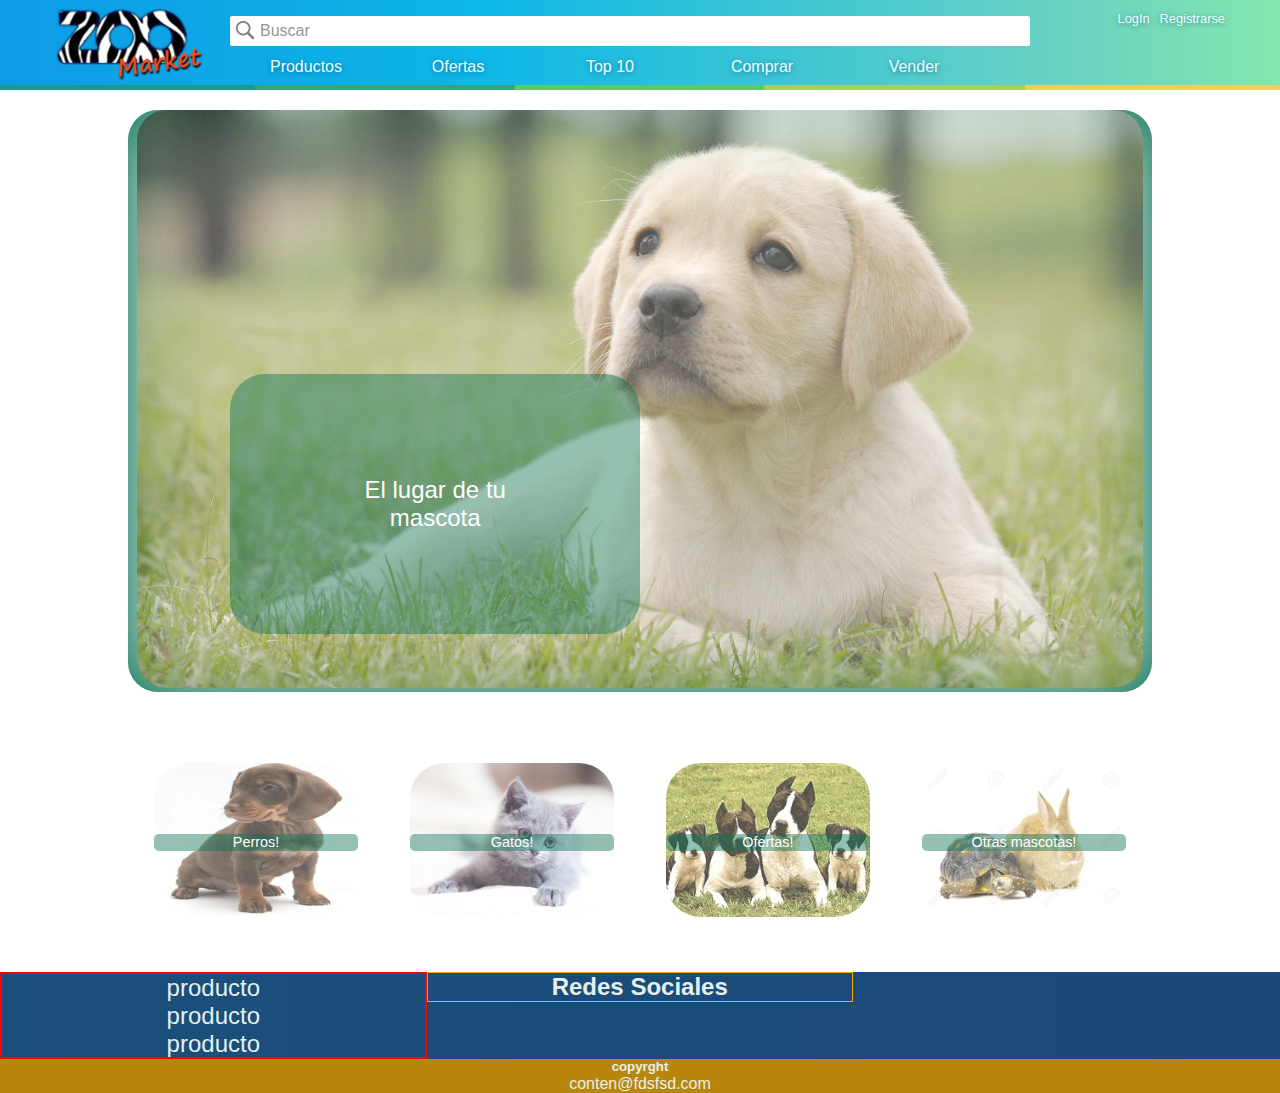
==== commit 27bf6702: "Cambios 1 Leo" ====
--- a/index.html
+++ b/index.html
@@ -50,7 +50,7 @@
                   <li>
                     <div class="header-div-menu-lista-login">
                       <a href="login.html">LogIn</a>
-                      <a href="#">Registrarse</a>
+                      <a href="formulario.html">Registrarse</a>
                     </div>
                   </li>
                   <!-- Productos -->
@@ -74,7 +74,7 @@
                     </ul>
                   </li>
                   <li><a href="#">Ofertas</a></li>
-                  <li><a href="#">Más buscados</a></li>
+                  <li><a href="#">Top 10</a></li>
                   <li><a href="#">Comprar</a></li>
                   <li><a href="#">Vender</a></li>
                 </ul>
@@ -89,7 +89,7 @@
         <!-- INICIO Login -->
         <div class="header-div-login">
           <a href="login.html">LogIn</a>
-          <a href="#">Registrarse</a>
+          <a href="formulario.html">Registrarse</a>
         </div>
         <!-- FIN Login -->
       </div>
--- a/css/styles.css
+++ b/css/styles.css
@@ -63,16 +63,14 @@
 .header-div-buscar {
   position: absolute;
   height: 35px;
-  width: calc(100% - 130px);
-  left: 85px;
+  width: calc(100% - 135px);
+  left: 90px;
   top: 5px;
 }
-.form-buscar {
-  margin-top: 5px;
-}
 .form-buscar input {
+  margin-top: 1px;
   border: none;
-  height: 25px;
+  height: 30px;
   padding: 2px 2px 2px 30px;
   width: 100%;
   border-radius: 2px;
@@ -82,7 +80,7 @@
   width: 20px;
   position: absolute;
   left: 5px;
-  top: 7px;
+  top: 5px;
 }
 /* -- FIN - Buscar --*/
 
@@ -92,7 +90,7 @@
   height: 35px;
   width: 35px;
   right: 5px;
-  top: 5px;
+  top: 3px;
 }
 .header-div-menu-icon a {
   height: 100%;
@@ -116,9 +114,6 @@
 .header-div-menu-icon li:hover > .header-div-menu-lista {
   display: inline-block;
 }
-/*.header-div-menu-lista li:hover > .header-div-menu-lista-principal {
-  display: inline-block;
-}*/
 .header-div-menu-lista-principal li:hover > .header-div-menu-lista-secundario {
   display: inline-block;
 }
@@ -147,7 +142,7 @@
   position: absolute;
   display: none;
   right: 10px;
-  top: 5px;
+  top: 7px;
 }
 .header-div-login a {
   display: block;
@@ -282,44 +277,56 @@
 
 
 /*********************************Formulario de registraci�n************************************/
-/*.partesFormularioACompletar {
-    background: linear-gradient(to right, rgba(235,242,225,1) 0%, rgba(212,228,189,1) 100%);
-    padding-bottom: 30px;
-    padding-top: 15px;
-    border-radius: 20px;
-    box-shadow: 0px 2px 22px 3px;
-
-    width: 80%;
+.partesFormularioACompletar {
     margin:auto;
-}*/
-
-/*.partesFormularioACompletar input{
+    width: 95%;
+}
+
+.partesFormularioACompletar input{
   width: 95%;
-  font-size: 0.5em;
+  font-size: 1.2em;
   padding: 1%;
   color:rgb(60, 59, 59);
 }
 .registrateTitulo h2{
   padding: 1.5%;
 }
-.partesFormularioACompletar label, div{
+.partesFormularioACompletar label{
   padding: 1.5%;
-  font-size: 1.2em;
-
-}
+  font-size: 1.4em;
+}
+.partesFormularioACompletar input,textarea{
+  padding:10px;
+  width:100%;
+  outline:none;
+  transition: all 0.15s ease-in-out;
+  border-radius:3px;
+  border:1px solid rgba(0,0,0,0.2);
+  }
+
+.terminosYregistrame{
+  width: 95%;
+  margin: auto;
+
+}
+
 .terminosYregistrame p{
-  font-size: 0.5em;
-  color: white;
+  font-size: 1em;
+  color: rgb(85, 79, 81);
   margin-left: 3%;
   margin-right: 3%;
   padding: 1%;
-  text-shadow: 0 1px 5px rgba(0, 0, 0, 1);
+
 }
 .terminosYregistrame a{
-  color:rgb(142, 138, 138);
+  color:rgb(65, 65, 65);
 }
 .botonRegistrame button{
-  width: 90%;
+  width: 95%;
+  font-size: 1.4em;
+  }
+.botonRegistrame{
+  padding: 1.5%;
 }
 .partesFormularioACompletar label{
   display: none;
@@ -341,7 +348,7 @@
   min-height: 525px;
 }
 .body_login_princ_titulo {
-  padding: 10px 0;
+  padding: 20px 0;
   color: rgb(50, 50, 50);
 }
 .body_login_princ_form {
@@ -360,20 +367,26 @@
   top: calc((20vh) - 150px);
 }
 .body_login_princ_form_renglones {
-  width: 90%;
+  width: 95%;
   margin: 0 auto;
   overflow: hidden;
-  padding: 10px 0 10px;
+}
+.body_login_princ_form_renglones button {
+  margin: 20px 0;
 }
 .body_login_princ_form_renglones input {
   float: left;
-  width: 100%;
-  padding: 5px;
-  border: none;
   text-align: left;
   font-size: 1.2em;
   color: rgb(80, 80, 80);
-  border-radius: 2px;
+
+  padding: 10px;
+  width: 100%;
+  outline: none;
+  transition: all 0.15s ease-in-out;
+  border-radius: 3px;
+  border: 1px solid rgba(0,0,0,0.2);
+  background-color: white;
 }
 .body_login_princ_form_renglones button {
   width: 100%;
@@ -383,6 +396,17 @@
 .body_login_princ-registrate {
   font-size: 0.8em;
   color: rgb(50, 50, 50);
+  padding: 20px 0;
+}
+.body_login_princ-registrate a {
+  color: white;
+  text-shadow: 1px 0px 5px rgb(38, 38, 38);
+}
+.body_login_princ-registrate h2 {
+  background-color: rgba(80,80,80,0.4);
+  padding: 10px 0;
+  width: 95%;
+  margin: 0 auto;
 }
 /* INICIAR SESION -------------------------*/
 
@@ -394,99 +418,144 @@
 /* -- A PARTIR DE --> 640 px -- */
 @media (min-width:640px) {
   /* -- INICIO - HEADER ------------------------------------------------------*/
-  .header {
-    margin: 0 auto;
-    /*coloco posici�n relativa para que el body no flote sobre el nav*/
-    position: relative;
-
-    height: 80px;
-    max-height: 100px;
-}
-  .header-div {
-  }
-
-  .header-div-logo-mobile-logo {
-    display: none;
-  }
-  .header-div-logo-desktop-logo {
-    display: inline-block;
-  }
-  .header-div-logo {
-    position: absolute;
-    height: 90px;
-    width: 150px;
-    left: 5px;
-    top: 5px;
-    /*background-color: white;
-    box-shadow: 0 0 2px rgba(0, 0, 0, 0.57);*/
-  }
-  .header-div-logo-mobile-menu {
-    display: none;
-  }
-
-  /*MENU*/
-  .header-div-menu {
-    height: 30px;
-    width: calc(100% - 170px);
-    left: 160px;
-    top: initial;
-    bottom: 5px;
-  }
-  .header-div-menu-lista {
-    display: inline-block;
-    width: auto;
-    top: 0px;
-    left: 0px;
-    right: 0;
-    bottom: 5px;
-    height: 100%;
-    background-color: transparent;
-  }
-  .header-div-menu-lista li {
-    float: left;
-    width: 15%;
-  }
-  .header-div-menu-lista a {
-    padding: 5px 5px;
-  }
-  .header-div-menu-lista a:hover {
-    background-color: #e5ebf0;
-    color: rgb(45, 58, 144);
-  }
-  .header-div-menu-lista-login {
-    display: none;
-  }
-
-  .header-div-buscar {
-    height: auto;
-    width: calc(100% - 269px);
-    left: 160px;
-    top: 35px;
-    background-color: green;
-  }
-  .form-buscar {
-    margin: 0px;
-  }
-  .form-buscar input{
-    width: 100%;
-  }
-  .header-div-buscar img {
-      left: 1%;
-      top: 3px;
-  }
-
-  /*LOGIN*/
-  .header-div-login {
-    display: inline-block;
-  }
-  .header-div-login a {
-    color: #e5ebf0;
-  }
-  .header-div-login a:hover {
-    background-color: #e5ebf0;
-    color: rgb(6, 44, 99);
-  }
-  /* -- FIN - HEADER ---------------------------------------------------------*/
+   .header {
+     margin: 0 auto;
+     position: relative;
+     height: 80px;
+     top: 0;
+     max-height: 100px;
+   }
+   .header-div {
+     height: inherit;
+   }
+   .header-barra img{
+     height: 5px;
+   }
+
+   /* -- INICIO Logo -- */
+   .header-div-logo {
+     width: 130px;
+     height: initial;
+   }
+   .header-div-logo-mobile-logo {
+     display: none;
+     width: 130px;
+   }
+   .header-div-logo-desktop-logo {
+     display: inline-block;
+     width: 100%;
+   }
+   .header-div-logo-mobile-menu {
+     display: none;
+   }
+   /* -- FIN Logo -- */
+
+
+   /* -- INICIO - Barra de busqueda -- */
+   .header-div-buscar {
+     height: auto;
+     width: calc(100% - 280px);
+     left: 145px;
+     top: 10px;
+   }
+   .form-buscar {
+     margin: 0px;
+   }
+   .form-buscar input{
+     width: 100%;
+   }
+   .header-div-buscar img {
+     top: 3px;
+   }
+   /* -- FIN - Barra de busqueda -- */
+
+
+   /* -- INICIO - Menu -- */
+   .header-div-menu {
+     height: 30px;
+     width: calc(100% - 170px);
+     left: 145px;
+     top: initial;
+     bottom: 5px;
+   }
+   .header-div-menu-lista {
+     display: inline-block;
+     width: auto;
+     top: 0px;
+     left: 0px;
+     right: 0;
+     bottom: 5px;
+     height: 100%;
+     background-color: transparent;
+   }
+   .header-div-menu-lista li {
+     float: left;
+     width: 19%;
+     text-shadow: 0 1px 5px rgba(0, 50, 110, 0.5);
+     border-radius: 2px;
+     overflow: hidden;
+   }
+   .header-div-menu-lista li:hover > .header-div-menu-lista-principal {
+     display: inline-block;
+     width: 150px;
+     position: absolute;
+     left: 0;
+   }
+   .header-div-menu-lista-principal li , .header-div-menu-lista-secundario li {
+     float: left;
+     width: 100%;
+     overflow: hidden;
+   }
+   .header-div-menu-lista-principal li:hover > .header-div-menu-lista-secundario {
+     top: 0;
+     left: 148px;
+     width: 150px;
+   }
+   .header-div-menu-lista-principal li , .header-div-menu-lista-secundario li {
+     border-top: 1px solid rgba(0, 91, 66, 0.7);
+     border-bottom: 1px solid rgba(0, 42, 31, 0.85);
+   }
+   .header-div-menu-lista-secundario {
+     position: absolute;
+     top: 92%;
+     left: 18.6%;
+   }
+   .header-div-menu-lista a {
+     padding: 5px 5px;
+   }
+   .header-div-menu-lista li:hover {
+     background-color: rgb(182, 85, 5);
+     color: rgb(55, 55, 55);
+   }
+   .header-div-menu-lista li:hover > .header-div-menu-lista a {
+     color: red;
+   }
+   .header-div-menu-lista-login {
+     display: none;
+   }
+   .header-div-menu-lista a:hover {
+     background-color: rgba(235, 255, 255, 1);
+     color: rgb(9, 36, 82);
+   }
+
+
+   /*LOGIN*/
+   .header-div-login {
+     display: inline-block;
+     font-size: 0.8em;
+   }
+   .header-div-login a {
+     float: left;
+     text-shadow: 0 1px 5px rgba(0, 50, 110, 0.5);
+     color: rgba(235, 255, 255, 1);
+   }
+   .header-div-login a:hover {
+     background-color: rgba(235, 255, 255, 0.8);
+     color: rgb(6, 44, 99);
+     border-radius: 3px;
+     overflow: hidden;
+   }
+   /* -- FIN - HEADER ---------------------------------------------------------*/
 
 
 
@@ -617,175 +686,19 @@
 
 
 
-/* ---------------------------------------------------------------------------*/
-/* -- MEDIA QUERY's ----------------------------------------------------------*/
-/* ---------------------------------------------------------------------------*/
-
-/* -- A PARTIR DE --> 640 px -- */
-@media (min-width:640px) {
-  /* -- INICIO - HEADER ------------------------------------------------------*/
-  .header {
-    margin: 0 auto;
-    position: relative;
-    height: 80px;
-    top: 0;
-    max-height: 100px;
-  }
-  .header-div {
-    height: inherit;
-  }
-  .header-barra img{
-    height: 5px;
-  }
-
-  /* -- INICIO Logo -- */
-  .header-div-logo {
-    width: 130px;
-    height: initial;
-  }
-  .header-div-logo-mobile-logo {
-    display: none;
-    width: 130px;
-  }
-  .header-div-logo-desktop-logo {
-    display: inline-block;
-    width: 100%;
-  }
-  .header-div-logo-mobile-menu {
-    display: none;
-  }
-  /* -- FIN Logo -- */
-
-
-  /* -- INICIO - Barra de busqueda -- */
-  .header-div-buscar {
-    height: auto;
-    width: calc(100% - 280px);
-    left: 145px;
-    top: 15px;
-  }
-  .form-buscar {
-    margin: 0px;
-  }
-  .form-buscar input{
-    width: 100%;
-  }
-  .header-div-buscar img {
-    top: 3px;
-  }
-  /* -- FIN - Barra de busqueda -- */
-
-
-  /* -- INICIO - Menu -- */
-  .header-div-menu {
-    height: 30px;
-    width: calc(100% - 170px);
-    left: 145px;
-    top: initial;
-    bottom: 5px;
-  }
-  .header-div-menu-lista {
-    display: inline-block;
-    width: auto;
-    top: 0px;
-    left: 0px;
-    right: 0;
-    bottom: 5px;
-    height: 100%;
-    background-color: transparent;
-  }
-  .header-div-menu-lista li {
+/*********************************Formulario de registraci�n*-640***********************************/
+.parametros {
+    padding: 1.5%;
+    margin:auto;
+    width: 50%;
     float: left;
-    width: 16.5%;
-    text-shadow: 0 1px 5px rgba(0, 50, 110, 0.5);
-    border-radius: 3px;
-    overflow: hidden;
-  }
-  .header-div-menu-lista-principal li , .header-div-menu-lista-secundario li {
-    float: left;
-    width: 100%;
-    overflow: hidden;
-  }
-
-  .header-div-menu-lista-secundario {
-    position: absolute;
-    top: 92%;
-    left: 16.2%;
-  }
-
-  .header-div-menu-lista a {
-    padding: 5px 5px;
-  }
-  .header-div-menu-lista a:hover {
-    background-color: rgba(235, 255, 255, 1);
-    color: rgb(20, 56, 117);
-  }
-  .header-div-menu-lista-login {
-    display: none;
-  }
-
-
-
-  /*LOGIN*/
-  .header-div-login {
-    display: inline-block;
-    font-size: 0.8em;
-  }
-  .header-div-login a {
-    float: left;
-    text-shadow: 0 1px 5px rgba(0, 50, 110, 0.5);
-    color: rgba(235, 255, 255, 1);
-  }
-  .header-div-login a:hover {
-    background-color: rgba(235, 255, 255, 0.8);
-    color: rgb(6, 44, 99);
-    border-radius: 3px;
-    overflow: hidden;
-  }
-  /* -- FIN - HEADER ---------------------------------------------------------*/
-
-
-
-  /* -- INICIO - BODY --------------------------------------------------------*/
-  .banner_body {
-  display: block;
-  margin-bottom: 20px;
-  }
-  .products_body{
-    float: left;
-    width: 40%;
-    margin: 5%;
-  }
-  .products_body a{
-    font-size: 1.5em;
-    }
-    .products_body img:hover{
-      color: rgba(9, 112, 84);
-      background-color:rgba(9, 112, 84, 0.63) ;
-      -webkit-transform: scale(1.3);
-      -ms-transform: scale(1.3);
-      transform: scale(1.3);
-    }
-    .products_body a:hover{
-      color: rgba(9, 112, 84);
-      background-color:rgba(9, 112, 84, 0.63) ;
-      -webkit-transform: scale(1.3);
-      -ms-transform: scale(1.3);
-      transform: scale(1.3);
-    }
-    .banner_body a:hover{
-      -webkit-transform: scale(1.3);
-      -ms-transform: scale(1.3);
-      transform: scale(1.3);
-    }
-  /* -- FIN - BODY -----------------------------------------------------------*/
-
-
-
-  /* -- INICIO - FOOTER ------------------------------------------------------*/
-
-  /* -- FIN - FOOTER ---------------------------------------------------------*/
-}
+}
+.botonRegistrame button{
+  width: 50%;
+}
+
+
+/*********************************Fin Formulario regist-640********************************************/
 
 
 @media (min-width:960px) {
@@ -799,69 +712,36 @@
     width: 150px;
     margin-left: 10px;
   }
+  .header-div-buscar img {
+    top: 5px;
+  }
   /* -- FIN Logo -- */
 
 
   /* -- INICIO - Barra de busqueda -- */
   .header-div-buscar {
-    width: calc(100% - 315px);
+    width: calc(100% - 330px);
     max-width: 800px;
-    left: 180px;
-    top: 20px;
+    left: 190px;
+    top: 15px;
   }
   /* -- FIN - Barra de busqueda -- */
 
 
   /* -- INICIO - Menu -- */
   .header-div-menu {
-    width: calc(100% - 170px);
+    width: calc(100% - 180px);
     max-width: 800px;
-    left: 170px;
-  }
-  /*
-  .header-div-menu-lista {
-    display: inline-block;
-    width: auto;
-    top: 0px;
-    left: 0px;
-    right: 0;
-    bottom: 5px;
-    height: 100%;
-    background-color: transparent;
-  }
-  .header-div-menu-lista li {
-    float: left;
-    width: 16.5%;
-    text-shadow: 0 1px 5px rgba(0, 50, 110, 0.5);
-  }
-  .header-div-menu-lista a {
-    padding: 5px 5px;
-  }
-  .header-div-menu-lista a:hover {
-    background-color: rgba(235, 255, 255, 1);
-    color: rgb(45, 58, 144);
-  }
-  .header-div-menu-lista-login {
-    display: none;
-  }*/
-
-
-  /*LOGIN*/
-  /*.header-div-login {
-    display: inline-block;
-    font-size: 0.8em;
-  }
-  .header-div-login a {
-    float: left;
-    text-shadow: 0 1px 5px rgba(0, 50, 110, 0.5);
-    color: rgba(235, 255, 255, 1);
-  }
-  .header-div-login a:hover {
-    background-color: rgba(235, 255, 255, 1);
-    color: rgb(6, 44, 99);
-  }*/
-
-
+    left: 190px;
+    bottom: 7px;
+  }
+  .header-div-menu-lista li:hover > .header-div-menu-lista-principal {
+    width: 180px;
+  }
+  .header-div-menu-lista-principal li:hover > .header-div-menu-lista-secundario {
+    left: 178px;
+    width: 180px;
+  }
 
 
 
@@ -888,3 +768,10 @@
   /* -- INICIO - FOOTER ------------------------------------------------------*/
 
   /* -- FIN - FOOTER ---------------------------------------------------------*/
+
+  /*********************************Formulario de registraci�n************************************/
+.partesFormularioACompletar label{
+  display: block;
+}
+
+  /*********************************Fin Formulario regist********************************************/
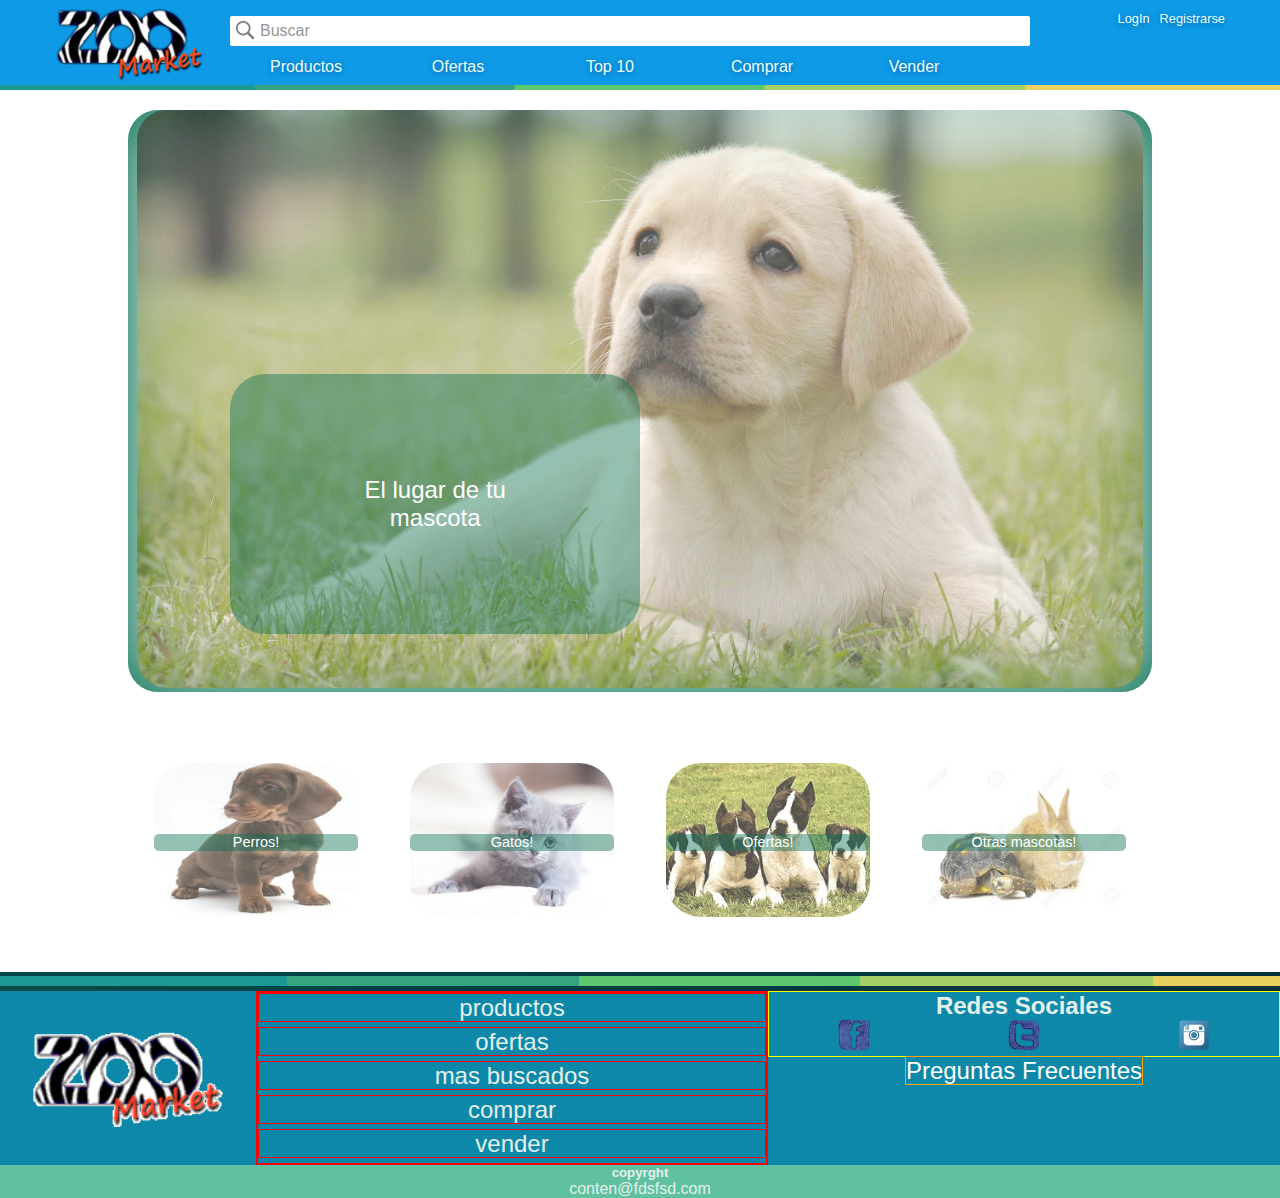
==== commit 3337a076: "Modificaciones Andres Footer y algunas Leo" ====
--- a/index.html
+++ b/index.html
@@ -136,43 +136,51 @@
 
 
     <!-- INICIO FOOTER -->
-  <footer class="footer">
-          <article class="footer_1">
-                  <div class="logo_2">
-                       <img src="images/logo-zoo2.png" alt="">
-                  </div>
+    <footer class="footer">
+      <div class="footer-barra">
+        <img src="images/barra-horizontal.png" alt="barra">
+      </div>
 
-                   <div class="menu_2">
-                          <div class="conten">
-                                  <h5>menu</h5>
-                                  <ul>
-                                      <li>producto</li>
-                                      <li>producto</li>
-                                      <li>producto</li>
-                                  </ul>
-                          </div>
+      <article class="footer_1">
+        <div class="logo_2">
+          <img src="images/logo-zoo2.png" alt="">
+        </div>
 
-                   </div>
+        <div class="menu_2">
+          <div class="conten">
+            <h5>menu</h5>
+            <ul>
+              <li>productos</li>
+              <li>ofertas</li>
+              <li>mas buscados</li>
+              <li>comprar</li>
+              <li>vender</li>
+            </ul>
+          </div>
+        </div>
 
-                   <div class="redes_sociales">
-                          <h2>Redes Sociales</h2>
-                          <ul>
-                              <li><a href="/01_Proyecto%2520e-commerce%2520-LABURAR%2520ACA/images/"></a></li>
-                              <li></li>
-                              <li></li>
-                          </ul>
-                   </div>
+        <div class="redes_sociales">
+          <h2>Redes Sociales</h2>
+          <ul>
+            <li class="facebook"><a href="#"><img src="images/Facebook-icon32.png"alt=""></a></li>
+            <li class="twitter"><a href="#"><img src="images/Twitter-icon32x32.png"alt=""></a></li>
+            <li class="instagram"><a href="#"><img src="images/Instagram32x32.png"alt=""></a></li>
+          </ul>
+        </div>
 
-          </article>
+        <article class="preguntas_frecuentes">
+          <a href="preguntas_frecuentes.html">Preguntas Frecuentes</a>
+        </article>
+      </article>
 
-          <article class="footer_2">
-                      <div class="copyright">
-                           <h5>copyrght</h5>
-                          <p>conten@fdsfsd.com</p>
-                      </div>
-          </article>
-  </footer>
-  <!-- FOOTER FOOTER -->
+      <article class="footer_2">
+        <div class="copyright">
+          <h5>copyrght</h5>
+          <p>conten@fdsfsd.com</p>
+        </div>
+      </article>
+     </footer>
+     <!-- FIN FOOTER -->
 
   </body>
 </html>
--- a/css/styles.css
+++ b/css/styles.css
@@ -19,7 +19,8 @@
 }
 /* -- HEADER -----------------------------------------------------------------*/
 .header {
-  background: linear-gradient(to right, rgba(14,154,230,1) 0%, rgba(13,184,231,1) 38%, rgba(104,209,195,1) 82%, rgba(131,230,174,1) 100%);
+  /*background: linear-gradient(to right, rgba(14,154,230,1) 0%, rgba(13,184,231,1) 38%, rgba(104,209,195,1) 82%, rgba(131,230,174,1) 100%);*/
+  background: rgb(14,154,230);
   width: 100vw;
   position: relative;
 }
@@ -252,25 +253,74 @@
 /* -- FOOTER -----------------------------------------------------------------*/
 /*ANDRES - ESTABLECI ALGUNOS VALORES PARA PROBAR COMO IBA QUEDANDO
 LE ASIGNE UN COLOR DE FONDO ASI SE VE UN POCO MEJOR*/
+
 .footer {
-  clear: both;
-  background: linear-gradient(to right, rgba(3,73,75,1) 0%, rgba(0,48,56,1) 100%);
-  color: #e5f0ed;
+    clear: both;
+    background: linear-gradient(to right, rgba(3,73,75,1) 0%, rgba(0,48,56,1) 100%);
+    color: #e5f0ed;
+    overflow: hidden;
+    margin:0%;
+
+}
+.footer-barra{
+    width:100%;
+    height:auto;
+    bottom:0px;
+    left:0px;
+    padding:0% 0%;
+    margin:0%;
 }
 /*** logo ***/
 .logo_2{
     display: none;
+
 }
 /*** MENU ***/
 .menu_2 .conten h5{
     display: none;
 }
+.menu_2 .conten{
+    display: block;
+    overflow: hidden;
+}
 .menu_2 .conten li{
+    display:inline-block;
+    width:100%;
     font-size:1.5em;
+    margin:;
+    padding:0;
+    border: 1px solid red;
+    overflow: hidden;
+}
+.menu_2 .conten li a{
+    font-size:10px;
 }
 /***Redes Sociales**/
 .redes_sociales{
     border:1px solid yellow;
+    display: block;
+    overflow: hidden;
+}
+
+.redes_sociales ul li{
+    width:33.33%;
+    float:left;
+}
+/*** preguntas frecuentes ***/
+.preguntas_frecuentes{
+    width: 100%;
+
+}
+/****Fondo de preguntas frecuentes *****/
+.container-preguntas{
+    background-image: url(../images/21.jpg);
+}
+.preguntas_frecuentes a{
+    margin: 1%;
+    font-size: 1.5em;
+    text-decoration: none;
+    color: #fff;
+    border: 1px solid orange;
 }
 
 
@@ -640,29 +690,31 @@
 .footer_1{
   border-color:solid crimson;
   width:100%;
-  background-color:rgba(32, 80, 136, 0.81);
+  background-color:#0d88a8;
   display: block;
   overflow: hidden;
 }
 .footer_2{
-  background-color: darkgoldenrod;
+  background-color:#60c19f;
   width: 100%;
   height:40%;
   display: block;
 }
 
 .logo_2{
+  display: block;
   float:left;
-  height:72.5px;
+  height:100%;
   overflow:hidden;
   width:auto;
-  width: 33.33% ;
-  border: 1px solid yellow;
+  width:20% ;
+ /* border: 1px solid yellow;*/
 }
 .logo_2 img{
+  padding: 3% 0%;
   border:none;
   padding: 0;
-  margin: 0;
+  margin:15% 0 0 0;
   width:15vw;
   height: auto;
 }
@@ -670,15 +722,20 @@
 .menu_2{
   border: 2px solid red ;
   float: left;
-  width: 33.33%;
-}
+  width: 40%;
+}
+.redes_sociales{
+  width:40%;
+  display: block;
+  font-family: 1em;
+  }
+.preguntas_frecuentees{
+  width: 50%;
+  margin: 0;
+  padding: 0;
+
+  }
 .copyright{
-
-}
-.redes_sociales{
-  border: 1px solid orange;
-  float: left;
-  width:33.30%;
 
 }
 
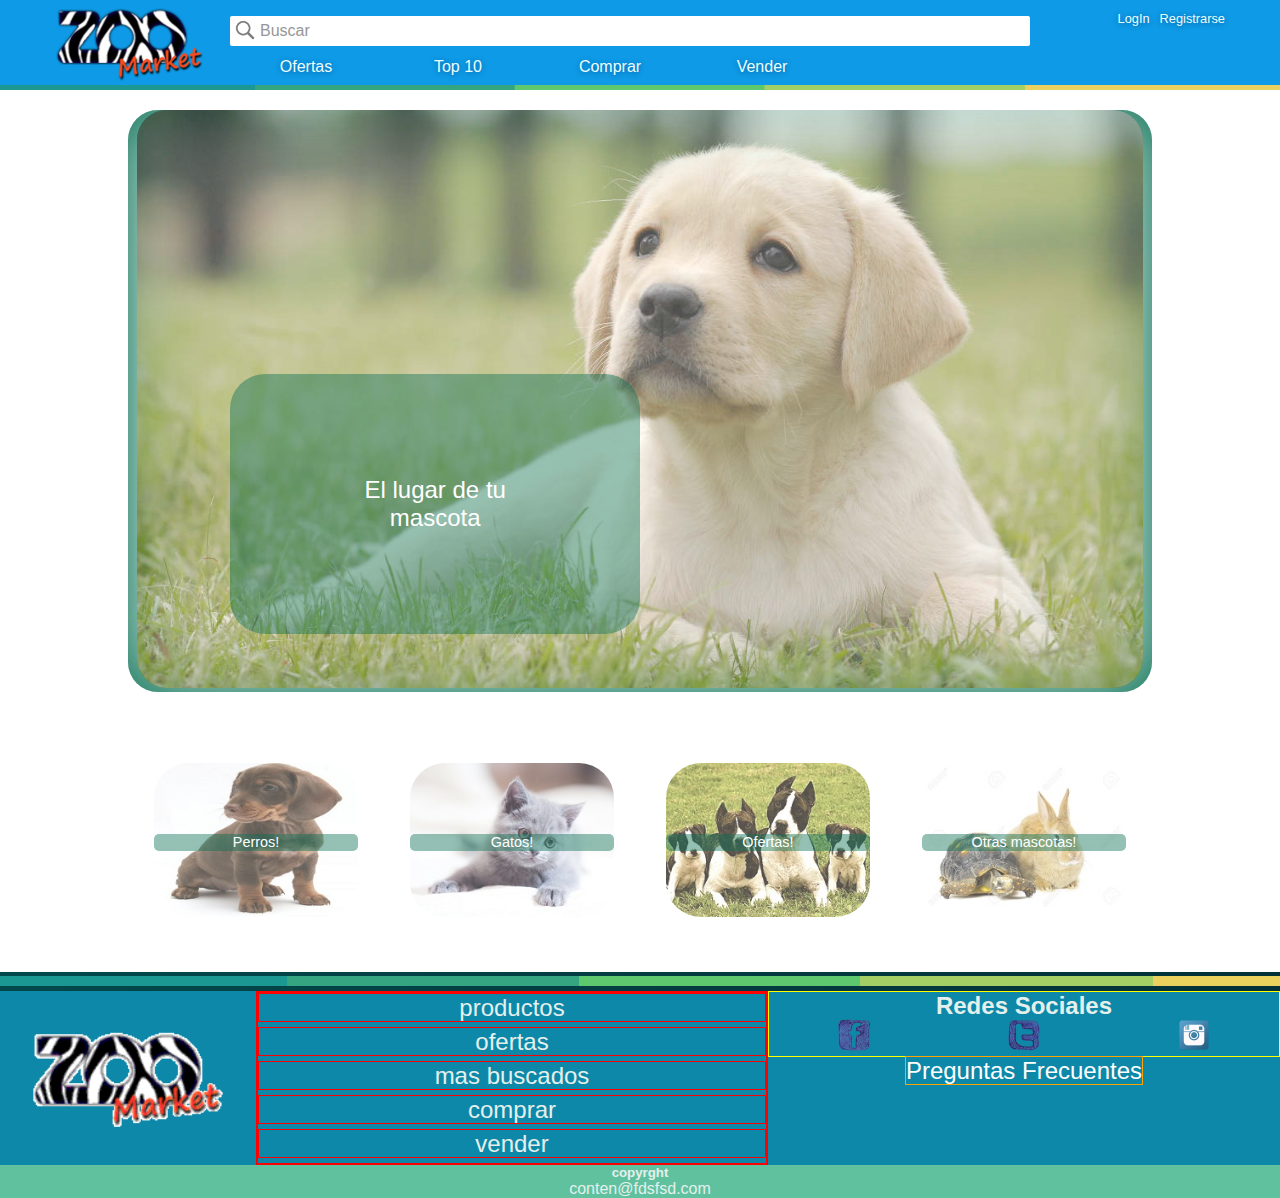
==== commit 44766637: "Leo login" ====
--- a/index.html
+++ b/index.html
@@ -38,7 +38,7 @@
         <div class="header-div-menu">
           <nav>
             <ul class="header-div-menu-icon">
-              <li>
+              <li class="header-div-menu-icon-li">
                 <!-- ICONO De menu en Mobile -->
                 <a href="#">
                   <img class="header-div-logo-mobile-menu" src="images/menu-icon.png" alt="menu-icon">
@@ -54,7 +54,7 @@
                     </div>
                   </li>
                   <!-- Productos -->
-                  <li>
+                  <!-- <li>
                     <a href="#">Productos</a>
                     <ul class="header-div-menu-lista-principal">
                       <li>
@@ -72,7 +72,7 @@
                       <li><a href="#">Exoticos</a></li>
                       <li><a href="#">Otros</a></li>
                     </ul>
-                  </li>
+                  </li> -->
                   <li><a href="#">Ofertas</a></li>
                   <li><a href="#">Top 10</a></li>
                   <li><a href="#">Comprar</a></li>
--- a/css/styles.css
+++ b/css/styles.css
@@ -327,6 +327,9 @@
 
 
 /*********************************Formulario de registraci�n************************************/
+.header-div-login-form-registracion a{
+  display: none;
+}
 .partesFormularioACompletar {
     margin:auto;
     width: 95%;
@@ -385,6 +388,34 @@
   background-image: url(../images/formularioperro.jpg);
   background-size: 100%;
   background-position-y:45%;
+}
+.logueateEnRegistracion h2{
+  background-color: rgba(80,80,80,0.4);
+  padding: 10px 0;
+  width: 95%;
+  margin: 0 auto;
+  color: white;
+  font-size: 1em;
+}
+.logueateEnRegistracion a{
+  color: rgb(200, 200, 200)
+}
+.logueateEnRegistracion a:hover{
+  color:rgb(255, 255, 255);
+}
+.terminos a{
+  color: rgb(85, 85, 85);
+}
+.terminos a:hover{
+  color: rgb(255, 255, 255);
+}
+
+.terminos h3{
+  display: block;
+  font-size: 0.8em;
+  background-color: rgba(80,80,80,0.4);
+  padding-bottom: 1.5%;
+  color: rgb(218, 218, 218);
 }
 /*********************************Fin Formulario regist********************************************/
 
@@ -420,6 +451,9 @@
   width: 95%;
   margin: 0 auto;
   overflow: hidden;
+}
+.body_login_princ_form_renglones label{
+  display: none;
 }
 .body_login_princ_form_renglones button {
   margin: 20px 0;
@@ -660,8 +694,6 @@
   background: linear-gradient(to right, rgba(235,242,225,1) 0%, rgba(212,228,189,1) 100%);
 }
 
-.body_home_login_form {
-}
 
 .body_home_login_form_renglones {
   width: 90%;
@@ -670,19 +702,35 @@
   padding-top: 10px;
   padding-bottom: 10px;
 }
-.body_home_login_form_renglones label , .body_home_login_form_renglones input {
-  float: left;
-  width: 100%;
-  text-align: left;
-}
 .body_home_login_form_renglones input {
   border: none;
   height: 30px;
+  width: 70%;
   border-radius: 2px;
   color: rgb(150, 150, 150);
-}
-
-
+  text-align: left;
+  float: right;
+}
+.body_login_princ_form_renglones {
+  width: 80%;
+  max-width: 800px;
+}
+.body_login_princ_form_renglones label{
+  display: inline-block;
+  float: left;
+  width: 15%;
+  padding: 10px;
+  text-align: right;
+  font-size: 1.2em;
+}
+.body_login_princ_form_renglones input {
+  float: left;
+  width: 70%;
+}
+.body_login_princ_form_renglones button {
+  max-width: 70%;
+  float: left;
+}
 
 
 /* -- INICIO - FOOTER ------------------------------------------------------*/
@@ -753,7 +801,12 @@
 .botonRegistrame button{
   width: 50%;
 }
-
+.partesFormularioACompletar label{
+  font-size: 1.2em;
+}
+.partesFormularioACompletar input, textarea {
+  font-size: 1em;
+}
 
 /*********************************Fin Formulario regist-640********************************************/
 
@@ -830,5 +883,14 @@
 .partesFormularioACompletar label{
   display: block;
 }
+.parametros {
+  padding: 0.5%;
+}
+.partesFormularioACompletar label{
+  font-size: 1em;
+}
+.partesFormularioACompletar input, textarea {
+  font-size: 0.8em;
+}
 
   /*********************************Fin Formulario regist********************************************/
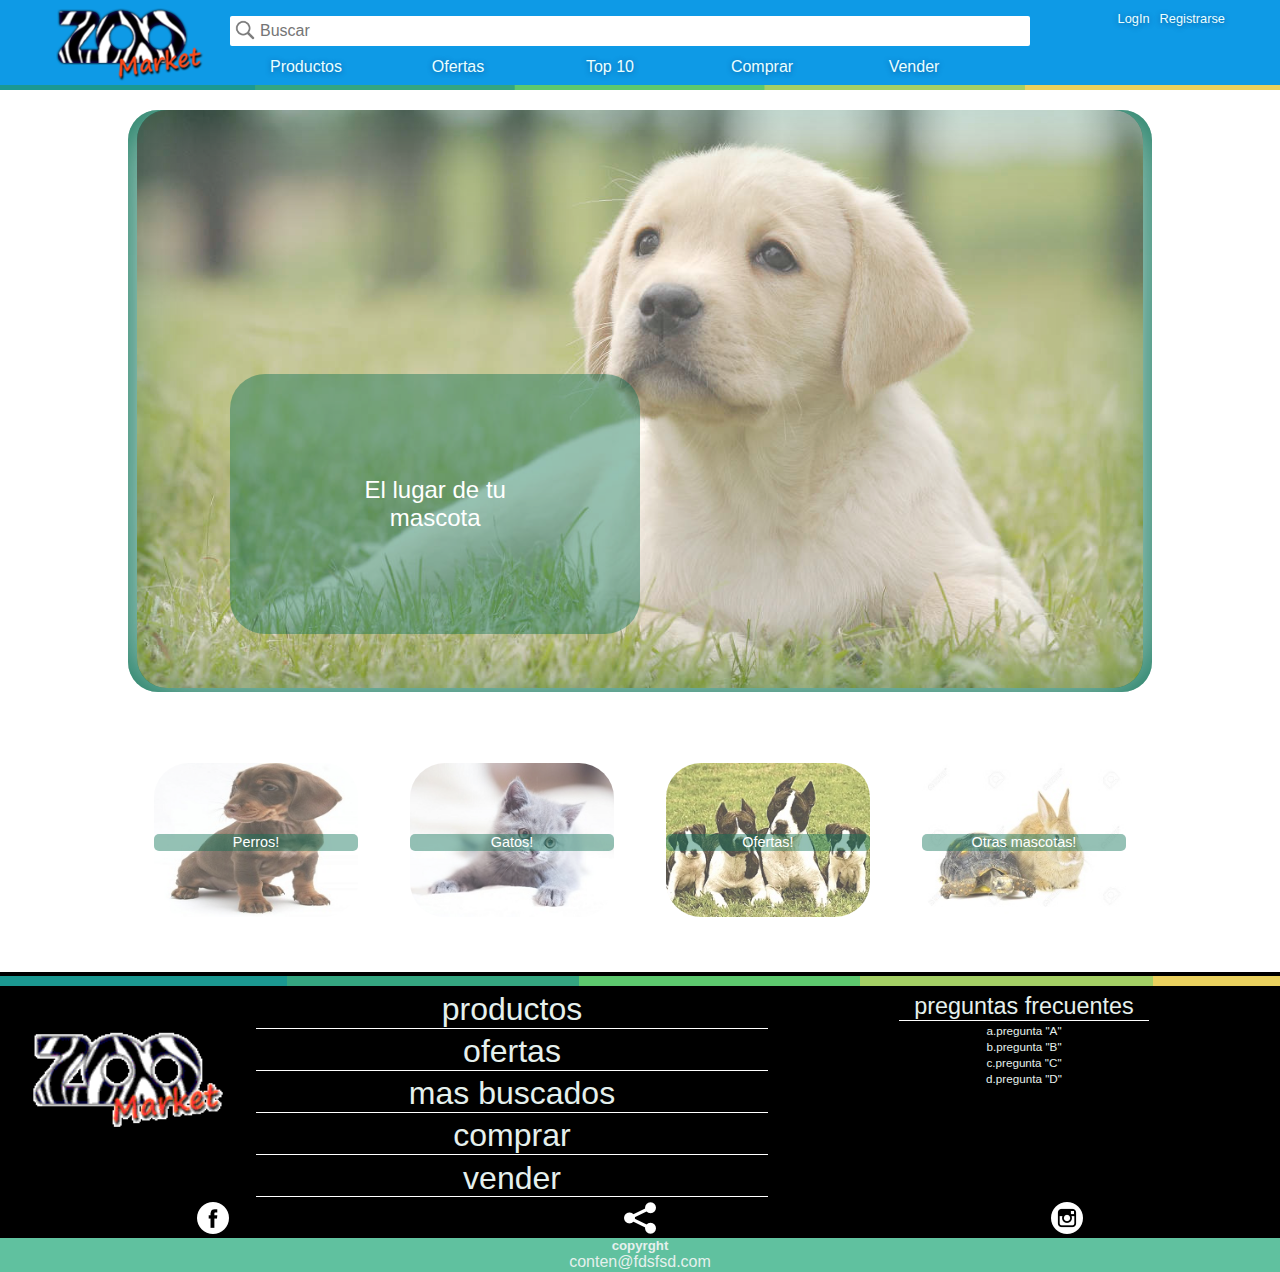
==== commit 4b03d3c3: "Entrega Sprint 1 - 12-04-2017" ====
--- a/index.html
+++ b/index.html
@@ -29,7 +29,7 @@
         <div class="header-div-buscar">
           <img class="header-div-logo-mobile-search" src="images/search-icono.png" alt="search-icon">
           <form class="form-buscar" action="index.html" method="post">
-            <input type="text" name="buscar" value="Buscar">
+            <input type="text" name="buscar" placeholder="Buscar">
           </form>
         </div>
         <!-- FIN Buscar -->
@@ -38,7 +38,7 @@
         <div class="header-div-menu">
           <nav>
             <ul class="header-div-menu-icon">
-              <li class="header-div-menu-icon-li">
+              <li>
                 <!-- ICONO De menu en Mobile -->
                 <a href="#">
                   <img class="header-div-logo-mobile-menu" src="images/menu-icon.png" alt="menu-icon">
@@ -54,7 +54,7 @@
                     </div>
                   </li>
                   <!-- Productos -->
-                  <!-- <li>
+                  <li>
                     <a href="#">Productos</a>
                     <ul class="header-div-menu-lista-principal">
                       <li>
@@ -72,7 +72,7 @@
                       <li><a href="#">Exoticos</a></li>
                       <li><a href="#">Otros</a></li>
                     </ul>
-                  </li> -->
+                  </li>
                   <li><a href="#">Ofertas</a></li>
                   <li><a href="#">Top 10</a></li>
                   <li><a href="#">Comprar</a></li>
@@ -137,49 +137,60 @@
 
     <!-- INICIO FOOTER -->
     <footer class="footer">
-      <div class="footer-barra">
-        <img src="images/barra-horizontal.png" alt="barra">
-      </div>
+           <div class="footer-barra">
+                        <img src="images/barra-horizontal.png" alt="barra">
+            </div>
+            <article class="footer_1">
+                    <div class="logo_2">
+                        <img src="images/logo-zoo2.png" alt="">
+            </div>
 
-      <article class="footer_1">
-        <div class="logo_2">
-          <img src="images/logo-zoo2.png" alt="">
-        </div>
+                     <div class="menu_2">
+                            <div class="conten">
+                                    <h5>menu</h5>
+                                    <ul>
+                                        <li>productos</li>
+                                        <li>ofertas</li>
+                                        <li>mas buscados</li>
+                                        <li>comprar</li>
+                                        <li>vender</li>
+                                    </ul>
+                            </div>
 
-        <div class="menu_2">
-          <div class="conten">
-            <h5>menu</h5>
-            <ul>
-              <li>productos</li>
-              <li>ofertas</li>
-              <li>mas buscados</li>
-              <li>comprar</li>
-              <li>vender</li>
-            </ul>
-          </div>
-        </div>
+                     </div>
 
-        <div class="redes_sociales">
-          <h2>Redes Sociales</h2>
-          <ul>
-            <li class="facebook"><a href="#"><img src="images/Facebook-icon32.png"alt=""></a></li>
-            <li class="twitter"><a href="#"><img src="images/Twitter-icon32x32.png"alt=""></a></li>
-            <li class="instagram"><a href="#"><img src="images/Instagram32x32.png"alt=""></a></li>
-          </ul>
-        </div>
 
-        <article class="preguntas_frecuentes">
-          <a href="preguntas_frecuentes.html">Preguntas Frecuentes</a>
-        </article>
-      </article>
+                     <article class="preguntas_frecuentes">
+                            <a href="preguntas_frecuentes.html">
+                                <p>preguntas frecuentes</p>
+                                <a href="#">a.pregunta "A"</a>
+                                <a href="#">b.pregunta "B"</a>
+                                <a href="#">c.pregunta "C"</a>
+                                <a href="#">d.pregunta "D"</a>
+                            </a>
+                    </article>
 
-      <article class="footer_2">
-        <div class="copyright">
-          <h5>copyrght</h5>
-          <p>conten@fdsfsd.com</p>
-        </div>
-      </article>
-     </footer>
+                     <div class="redes_sociales">
+                            <h2>Redes Sociales</h2>
+                            <ul>
+                                <li class="facebook"><a href="#"><img src="images/facebook-logo-button.png"alt=""></a></li>
+                                <li class="twitter"><a href="#"><img src="images/sharing-interface.png"alt=""></a></li>
+                                <li class="instagram"><a href="#"><img src="images/instagram-logo.png"alt=""></a></li>
+                            </ul>
+                     </div>
+
+
+            </article>
+
+
+            <article class="footer_2">
+                        <div class="copyright">
+                             <h5>copyrght</h5>
+                            <p>conten@fdsfsd.com</p>
+                        </div>
+            </article>
+
+    </footer>
      <!-- FIN FOOTER -->
 
   </body>
--- a/css/styles.css
+++ b/css/styles.css
@@ -256,7 +256,7 @@
 
 .footer {
     clear: both;
-    background: linear-gradient(to right, rgba(3,73,75,1) 0%, rgba(0,48,56,1) 100%);
+    background:black;
     color: #e5f0ed;
     overflow: hidden;
     margin:0%;
@@ -289,18 +289,18 @@
     font-size:1.5em;
     margin:;
     padding:0;
-    border: 1px solid red;
     overflow: hidden;
 }
-.menu_2 .conten li a{
-    font-size:10px;
+.menu_2 .conten li{
+    font-size: 2em;
+    border-bottom: 1px solid #fff;
+
 }
 /***Redes Sociales**/
 .redes_sociales{
-    border:1px solid yellow;
     display: block;
     overflow: hidden;
-}
+  }
 
 .redes_sociales ul li{
     width:33.33%;
@@ -309,20 +309,24 @@
 /*** preguntas frecuentes ***/
 .preguntas_frecuentes{
     width: 100%;
-
 }
 /****Fondo de preguntas frecuentes *****/
 .container-preguntas{
-    background-image: url(../images/21.jpg);
+    background-color: rgba(128, 224, 224, 0.28);
 }
 .preguntas_frecuentes a{
     margin: 1%;
-    font-size: 1.5em;
+    font-size:0.73em;
     text-decoration: none;
-    color: #fff;
-    border: 1px solid orange;
-}
-
+    color: #fff;color: #e5f0ed;
+    display: block;
+
+}
+
+.preguntas_frecuentes p{
+  font-size: 2em;
+  border-bottom: 1px solid #fff;
+}
 
 
 
@@ -463,7 +467,6 @@
   text-align: left;
   font-size: 1.2em;
   color: rgb(80, 80, 80);
-
   padding: 10px;
   width: 100%;
   outline: none;
@@ -718,7 +721,7 @@
 .body_login_princ_form_renglones label{
   display: inline-block;
   float: left;
-  width: 15%;
+  width: 20%;
   padding: 10px;
   text-align: right;
   font-size: 1.2em;
@@ -736,53 +739,57 @@
 /* -- INICIO - FOOTER ------------------------------------------------------*/
 
 .footer_1{
-  border-color:solid crimson;
-  width:100%;
-  background-color:#0d88a8;
-  display: block;
-  overflow: hidden;
+    width:100%;
+    background-color:black;
+    display:block;
+    overflow:hidden;
 }
 .footer_2{
-  background-color:#60c19f;
-  width: 100%;
-  height:40%;
-  display: block;
+    background-color:#60c19f;
+    width: 100%;
+    height:40%;
+    display: block;
 }
 
 .logo_2{
-  display: block;
-  float:left;
-  height:100%;
-  overflow:hidden;
-  width:auto;
-  width:20% ;
- /* border: 1px solid yellow;*/
+    display: block;
+    float:left;
+    height:100%;
+    overflow:hidden;
+    width:auto;
+    width:20% ;
+
 }
 .logo_2 img{
-  padding: 3% 0%;
-  border:none;
-  padding: 0;
-  margin:15% 0 0 0;
-  width:15vw;
-  height: auto;
+    padding: 3% 0%;
+    border:none;
+    padding: 0;
+    margin:15% 0 0 0;
+    width:15vw;
+    height: auto;
 }
 
 .menu_2{
-  border: 2px solid red ;
-  float: left;
-  width: 40%;
+    float: left;
+    width: 40%;
 }
 .redes_sociales{
-  width:40%;
-  display: block;
-  font-family: 1em;
-  }
-.preguntas_frecuentees{
-  width: 50%;
-  margin: 0;
-  padding: 0;
-
-  }
+    width:100%;
+   clear: both;
+    font-family: 1em;
+    }
+.redes_sociales h2{
+display: none;
+    }
+.preguntas_frecuentes{
+    width:20%;
+    margin:0 10%;
+    bottom:50%;
+    padding:0;
+    display:inline-block;
+    float:right;
+    height:auto;
+    }
 .copyright{
 
 }
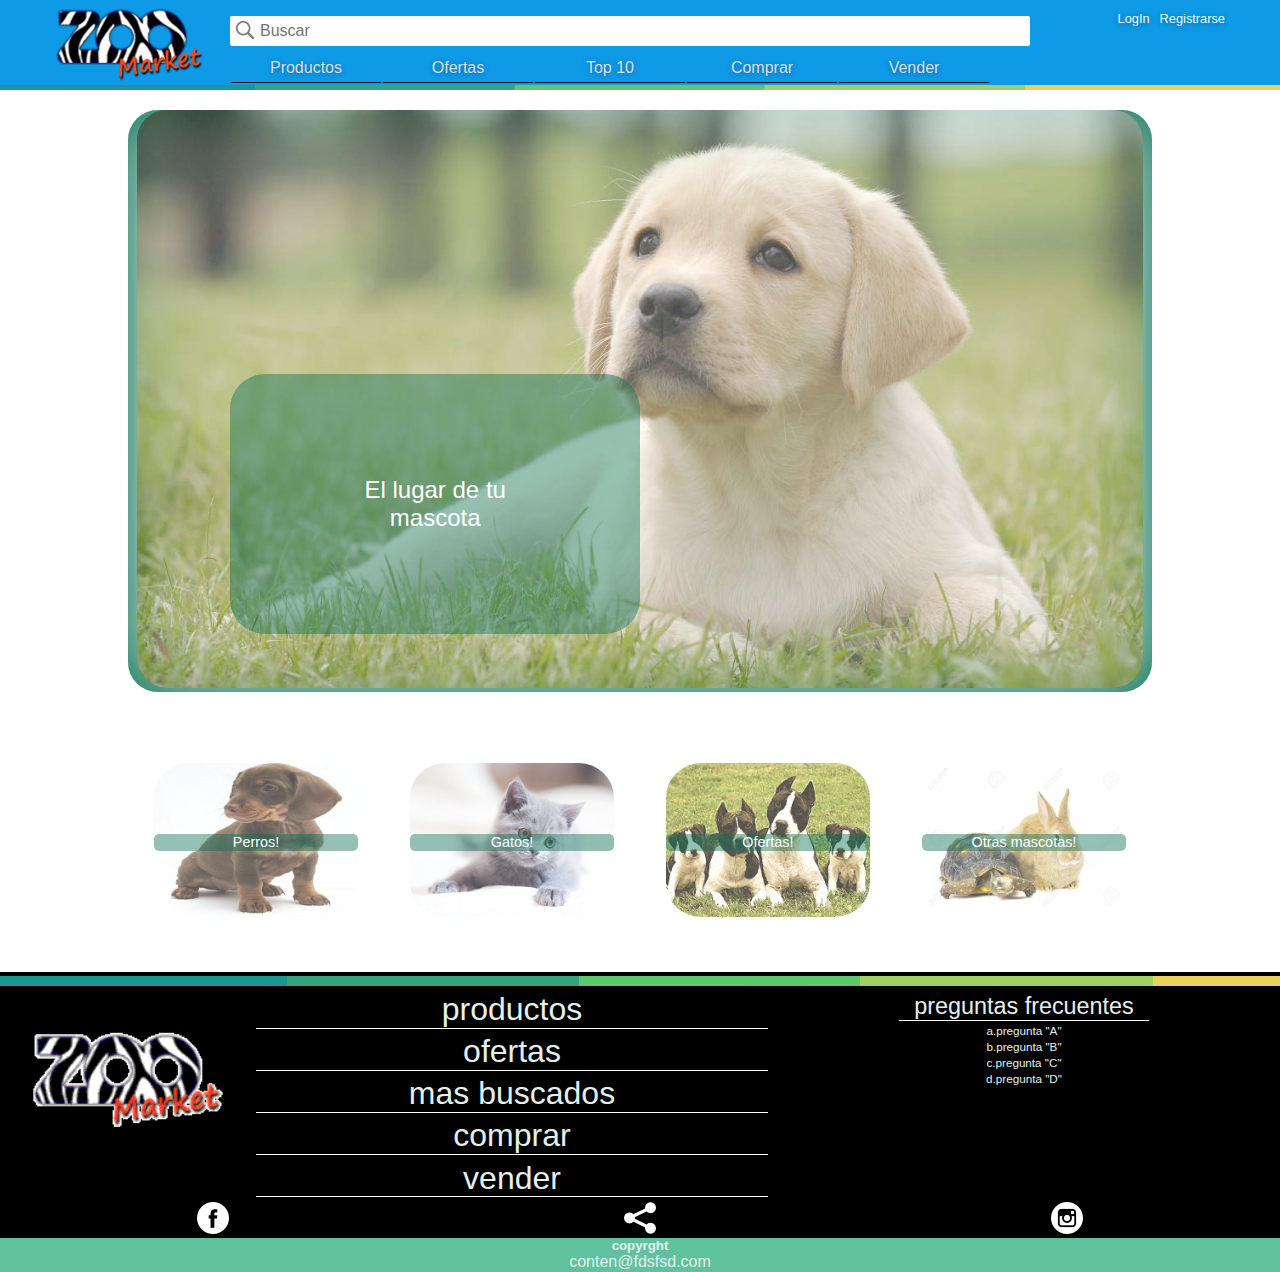
==== commit 187a7bac: "Leo pasado a PHP y correccion menu mobile" ====
--- a/index.html
+++ b/index.html
@@ -49,7 +49,7 @@
                   <!-- Login/Registrate - Solo Mobile -->
                   <li>
                     <div class="header-div-menu-lista-login">
-                      <a href="login.html">LogIn</a>
+                      <a href="login.php">LogIn</a>
                       <a href="formulario.html">Registrarse</a>
                     </div>
                   </li>
@@ -88,7 +88,7 @@
 
         <!-- INICIO Login -->
         <div class="header-div-login">
-          <a href="login.html">LogIn</a>
+          <a href="login.php">LogIn</a>
           <a href="formulario.html">Registrarse</a>
         </div>
         <!-- FIN Login -->
--- a/css/styles.css
+++ b/css/styles.css
@@ -85,6 +85,13 @@
 }
 /* -- FIN - Buscar --*/
 
+
+
+
+
+
+
+
 /* -- INICIO - Menu --*/
 .header-div-menu {
   position: absolute;
@@ -101,35 +108,40 @@
   position: absolute;
   width: calc(100vw - 140px);
   right: -5px;
-  top: -5px;
+  top: 42px;
   height: 100vh;
   display: none;
   z-index: 100;
-  background-color: rgba(0, 42, 31, 0.7);
+  background-color: rgba(0, 0, 0, 0.8);
+
 }
 .header-div-menu-lista-principal , .header-div-menu-lista-secundario {
   display: none;
   z-index: 100;
-  background-color: rgba(0, 42, 31, 0.7);
-}
-.header-div-menu-icon li:hover > .header-div-menu-lista {
-  display: inline-block;
+  background-color: rgba(0, 0, 0, 0.8);
+}
+.header-div-menu-icon-li:hover > .header-div-menu-lista {
+  display: block;
 }
 .header-div-menu-lista-principal li:hover > .header-div-menu-lista-secundario {
-  display: inline-block;
-}
-
+  display: block;
+}
 .header-div-menu-lista a {
-  padding: 15px;
-  display: inline-block;
-  color: rgba(235, 255, 255, 1);
+  padding: 14px 15px;
+  display: block;
+  color: rgb(222, 222, 222);
+  border-top: transparent 1px solid;
+  border-bottom: rgb(26, 26, 26) 1px solid;
 }
 .header-div-menu-lista a:hover {
-  background-color: #FF9900;
-  color: black;
+  background-color: rgba(124, 124, 124, 0.4);
+  border-top: rgb(222, 222, 222) 1px solid;
+  border-bottom: rgb(222, 222, 222) 1px solid;
+  padding: 14px 15px;
+  color: rgb(222, 222, 222);
 }
 .header-div-menu-lista-login {
-  background-color: rgba(179, 107, 0, 0.72);
+  background-color: rgba(10, 121, 181, 0.7);
   color: black;
 }
 .header-div-menu-lista-login a {
@@ -137,6 +149,14 @@
 }
 
 /* -- FIN - Menu --*/
+
+
+
+
+
+
+
+
 
 /* -- INICIO - Login --*/
 .header-div-login {
@@ -618,7 +638,7 @@
      color: red;
    }
    .header-div-menu-lista-login {
-     display: none;
+     display: none !important;
    }
    .header-div-menu-lista a:hover {
      background-color: rgba(235, 255, 255, 1);
@@ -627,6 +647,7 @@
 
 
    /*LOGIN*/
+
    .header-div-login {
      display: inline-block;
      font-size: 0.8em;
